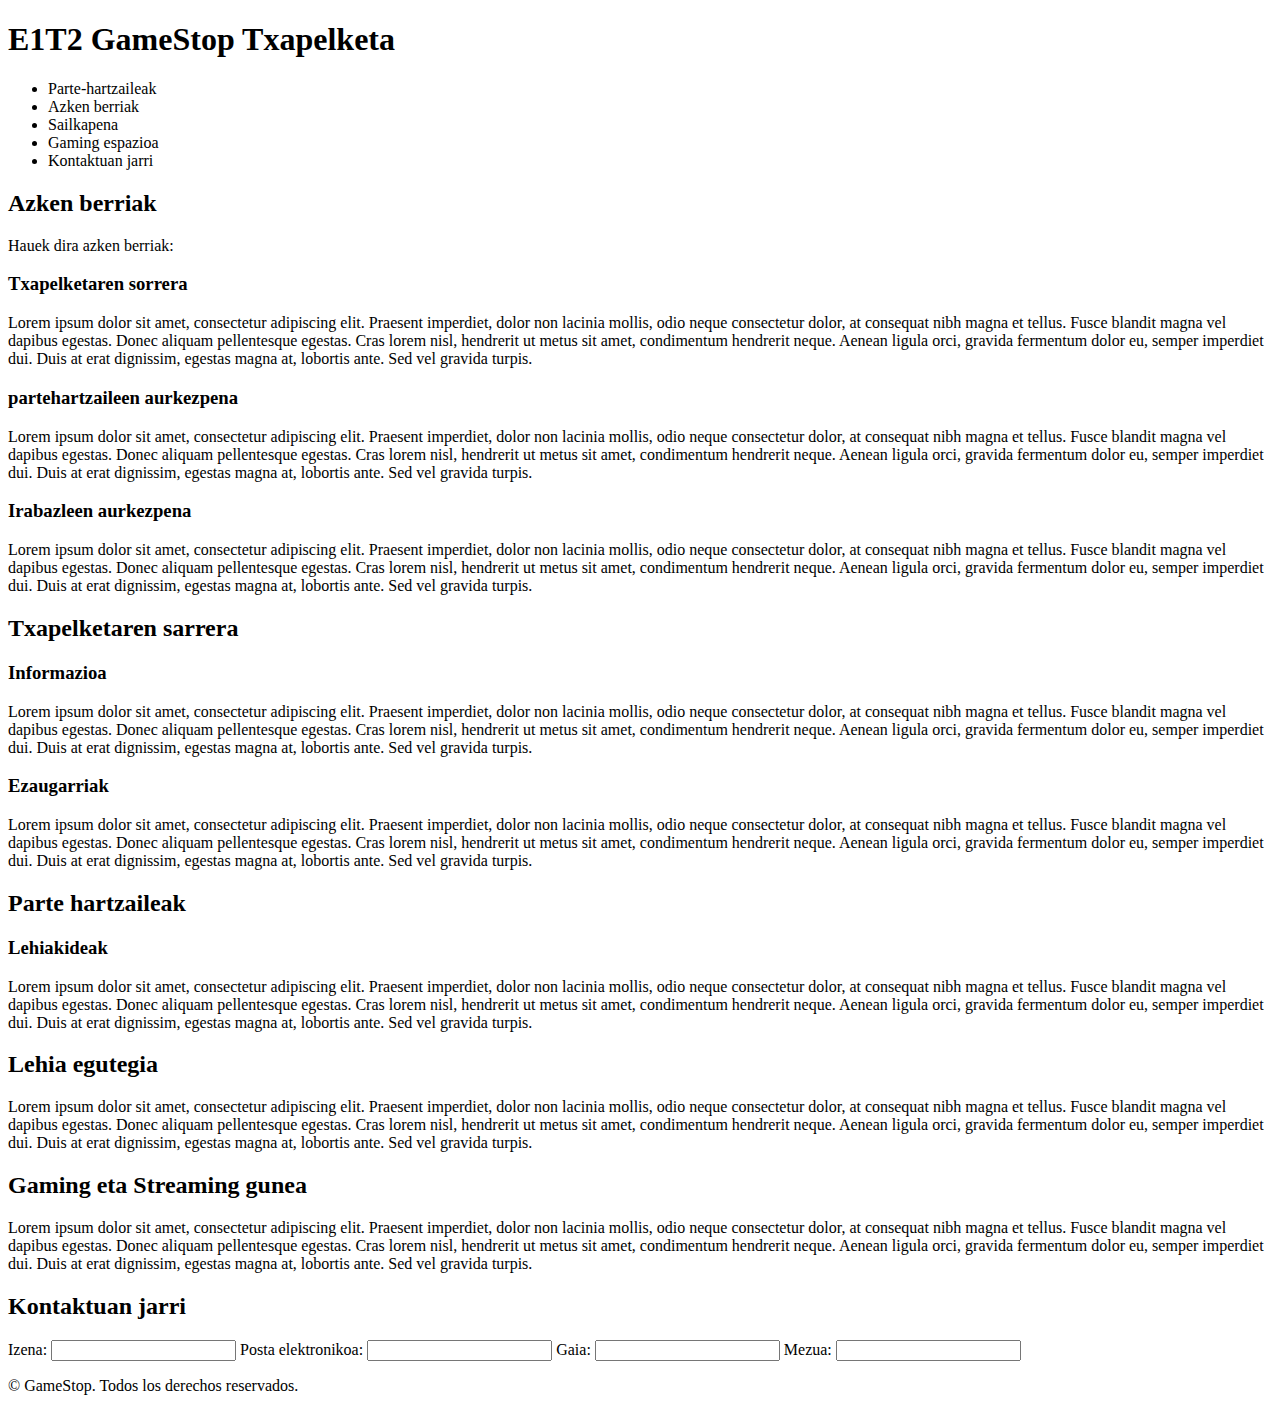
==== index.html @ a45e4a67 "Froga gorka" ====
<!DOCTYPE html>
<html lang="eu">

<head>
    <meta charset="UTF-8">
    <meta name="viewport" content="width=device-width, initial-scale=1.0">
    <link rel="stylesheet" src="styles.css" type="text/css">
    <title>E1T2 GameStop Txapelketa</title>
</head>

<body>
    <header>
        <h1>E1T2 GameStop Txapelketa</h1>
        <nav>
            <ul>
                <li>Parte-hartzaileak</li>
                <li>Azken berriak</li>
                <li>Sailkapena</li>
                <li>Gaming espazioa</li>
                <li>Kontaktuan jarri</li>
            </ul>
        </nav>
    </header>
    <aside id="azkenberriak">
        <h2>Azken berriak</h2>
        <p>Hauek dira azken berriak:</p>
        <div class="berria">
            <h3>Txapelketaren sorrera</h3>
            <p>Lorem ipsum dolor sit amet, consectetur adipiscing elit. Praesent imperdiet, dolor non lacinia mollis,
                odio neque consectetur dolor, at consequat nibh magna et tellus. Fusce blandit magna vel dapibus
                egestas. Donec aliquam pellentesque egestas. Cras lorem nisl, hendrerit ut metus sit amet, condimentum
                hendrerit neque. Aenean ligula orci, gravida fermentum dolor eu, semper imperdiet dui. Duis at erat
                dignissim, egestas magna at, lobortis ante. Sed vel gravida turpis.</p>
        </div>
        <div class="berria">
            <h3>partehartzaileen aurkezpena</h3>
            <p>Lorem ipsum dolor sit amet, consectetur adipiscing elit. Praesent imperdiet, dolor non lacinia mollis,
                odio neque consectetur dolor, at consequat nibh magna et tellus. Fusce blandit magna vel dapibus
                egestas. Donec aliquam pellentesque egestas. Cras lorem nisl, hendrerit ut metus sit amet, condimentum
                hendrerit neque. Aenean ligula orci, gravida fermentum dolor eu, semper imperdiet dui. Duis at erat
                dignissim, egestas magna at, lobortis ante. Sed vel gravida turpis.</p>
        </div>
        <div class="berria">
            <h3>Irabazleen aurkezpena</h3>
            <p>Lorem ipsum dolor sit amet, consectetur adipiscing elit. Praesent imperdiet, dolor non lacinia mollis,
                odio neque consectetur dolor, at consequat nibh magna et tellus. Fusce blandit magna vel dapibus
                egestas. Donec aliquam pellentesque egestas. Cras lorem nisl, hendrerit ut metus sit amet, condimentum
                hendrerit neque. Aenean ligula orci, gravida fermentum dolor eu, semper imperdiet dui. Duis at erat
                dignissim, egestas magna at, lobortis ante. Sed vel gravida turpis.</p>
        </div>
    </aside>
    <section id="sarrera">
        <article>
            <h2>Txapelketaren sarrera</h2>
            <div class="arrunta">
                <h3>Informazioa</h3>
                <p>Lorem ipsum dolor sit amet, consectetur adipiscing elit. Praesent imperdiet, dolor non lacinia
                    mollis,
                    odio neque consectetur dolor, at consequat nibh magna et tellus. Fusce blandit magna vel dapibus
                    egestas. Donec aliquam pellentesque egestas. Cras lorem nisl, hendrerit ut metus sit amet,
                    condimentum
                    hendrerit neque. Aenean ligula orci, gravida fermentum dolor eu, semper imperdiet dui. Duis at erat
                    dignissim, egestas magna at, lobortis ante. Sed vel gravida turpis.</p>
            </div>
            <div class="arrunta">
                <h3>Ezaugarriak</h3>
                <p>Lorem ipsum dolor sit amet, consectetur adipiscing elit. Praesent imperdiet, dolor non lacinia
                    mollis,
                    odio neque consectetur dolor, at consequat nibh magna et tellus. Fusce blandit magna vel dapibus
                    egestas. Donec aliquam pellentesque egestas. Cras lorem nisl, hendrerit ut metus sit amet,
                    condimentum
                    hendrerit neque. Aenean ligula orci, gravida fermentum dolor eu, semper imperdiet dui. Duis at erat
                    dignissim, egestas magna at, lobortis ante. Sed vel gravida turpis.</p>
            </div>

        </article>
    </section>
    <section id="partehartzaileak">
        <article>
            <h2>Parte hartzaileak</h2>
            <div class="ph">
                <h3>Lehiakideak</h3>
                <p>Lorem ipsum dolor sit amet, consectetur adipiscing elit. Praesent imperdiet, dolor non lacinia
                    mollis,
                    odio neque consectetur dolor, at consequat nibh magna et tellus. Fusce blandit magna vel dapibus
                    egestas. Donec aliquam pellentesque egestas. Cras lorem nisl, hendrerit ut metus sit amet,
                    condimentum
                    hendrerit neque. Aenean ligula orci, gravida fermentum dolor eu, semper imperdiet dui. Duis at erat
                    dignissim, egestas magna at, lobortis ante. Sed vel gravida turpis.</p>
            </div>
        </article>
    </section>

    <section id="sailkapena">
        <article>
            <h2>Lehia egutegia</h2>
            <div class="egutegia"></div>
            <p>Lorem ipsum dolor sit amet, consectetur adipiscing elit. Praesent imperdiet, dolor non lacinia
                mollis,
                odio neque consectetur dolor, at consequat nibh magna et tellus. Fusce blandit magna vel dapibus
                egestas. Donec aliquam pellentesque egestas. Cras lorem nisl, hendrerit ut metus sit amet,
                condimentum
                hendrerit neque. Aenean ligula orci, gravida fermentum dolor eu, semper imperdiet dui. Duis at erat
                dignissim, egestas magna at, lobortis ante. Sed vel gravida turpis.</p>

        </article>
    </section>
    <section id="gamingespazioa">
        <article>
            <h2>Gaming eta Streaming gunea</h2>
            <div class="gunea"></div>
            <p>Lorem ipsum dolor sit amet, consectetur adipiscing elit. Praesent imperdiet, dolor non lacinia
                mollis,
                odio neque consectetur dolor, at consequat nibh magna et tellus. Fusce blandit magna vel dapibus
                egestas. Donec aliquam pellentesque egestas. Cras lorem nisl, hendrerit ut metus sit amet,
                condimentum
                hendrerit neque. Aenean ligula orci, gravida fermentum dolor eu, semper imperdiet dui. Duis at erat
                dignissim, egestas magna at, lobortis ante. Sed vel gravida turpis.</p>


        </article>
    </section>
    <section id="kontaktua">
        <article>
            <h2>Kontaktuan jarri</h2>
            <div>
                <form action="/enviar-datos" method="POST">
                    <label for="izena">Izena:</label>
                    <input type="text" id="izena" name="izena">
                    <label for="email">Posta elektronikoa:</label>
                    <input type="text" id="email" name="email">
                    <label for="gaia">Gaia:</label>
                    <input type="text" id="gaia" name="gaia">
                    <label for="mezua">Mezua:</label>
                    <input type="text" id="mezua" name="mezua">
                </form>
            </div>
        </article>
    </section>



    <footer>
        <p>&copy GameStop. Todos los derechos reservados.</p>
    </footer>
</body>

</html>
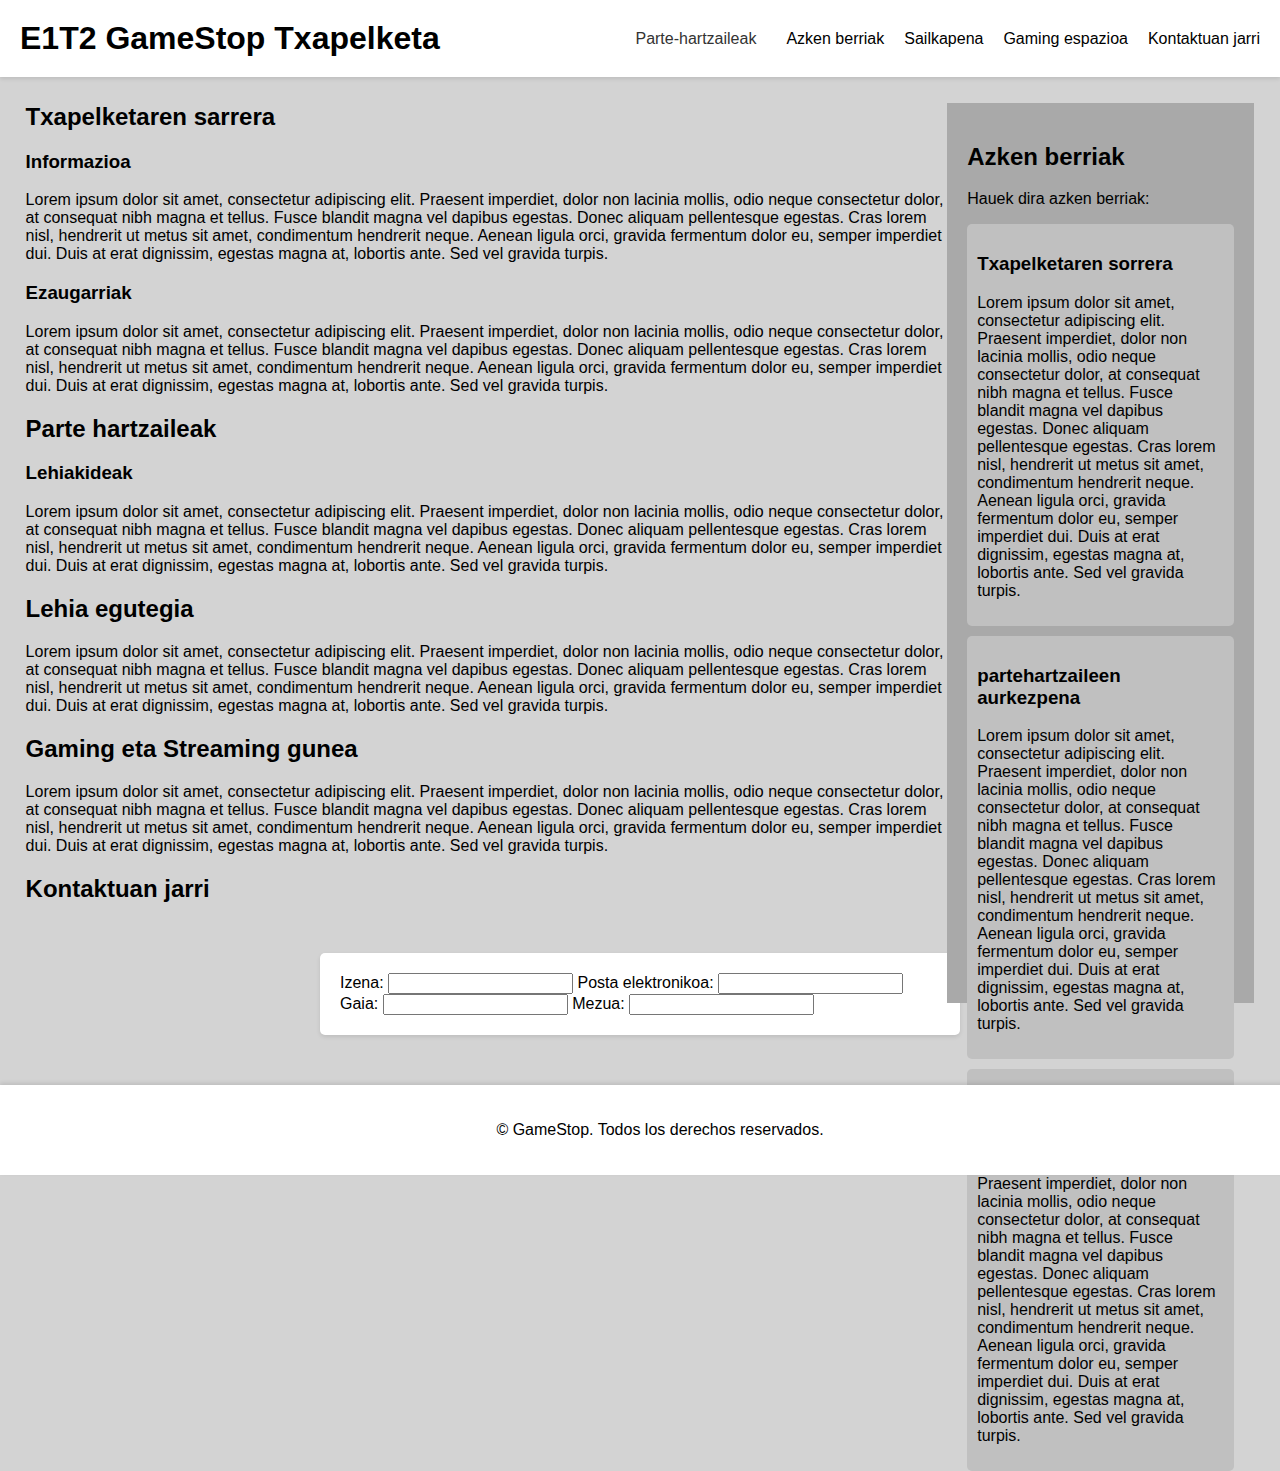
==== commit 0f26d9ff: "Estiloak" ====
--- a/index.html
+++ b/index.html
@@ -4,7 +4,7 @@
 <head>
     <meta charset="UTF-8">
     <meta name="viewport" content="width=device-width, initial-scale=1.0">
-    <link rel="stylesheet" src="styles.css" type="text/css">
+    <link rel="stylesheet" href="styles.css" type="text/css">
     <title>E1T2 GameStop Txapelketa</title>
 </head>
 
@@ -13,7 +13,7 @@
         <h1>E1T2 GameStop Txapelketa</h1>
         <nav>
             <ul>
-                <li>Parte-hartzaileak</li>
+                <li><a href="berriak/index.html">Parte-hartzaileak</a></li>
                 <li>Azken berriak</li>
                 <li>Sailkapena</li>
                 <li>Gaming espazioa</li>
@@ -21,39 +21,12 @@
             </ul>
         </nav>
     </header>
-    <aside id="azkenberriak">
-        <h2>Azken berriak</h2>
-        <p>Hauek dira azken berriak:</p>
-        <div class="berria">
-            <h3>Txapelketaren sorrera</h3>
-            <p>Lorem ipsum dolor sit amet, consectetur adipiscing elit. Praesent imperdiet, dolor non lacinia mollis,
-                odio neque consectetur dolor, at consequat nibh magna et tellus. Fusce blandit magna vel dapibus
-                egestas. Donec aliquam pellentesque egestas. Cras lorem nisl, hendrerit ut metus sit amet, condimentum
-                hendrerit neque. Aenean ligula orci, gravida fermentum dolor eu, semper imperdiet dui. Duis at erat
-                dignissim, egestas magna at, lobortis ante. Sed vel gravida turpis.</p>
-        </div>
-        <div class="berria">
-            <h3>partehartzaileen aurkezpena</h3>
-            <p>Lorem ipsum dolor sit amet, consectetur adipiscing elit. Praesent imperdiet, dolor non lacinia mollis,
-                odio neque consectetur dolor, at consequat nibh magna et tellus. Fusce blandit magna vel dapibus
-                egestas. Donec aliquam pellentesque egestas. Cras lorem nisl, hendrerit ut metus sit amet, condimentum
-                hendrerit neque. Aenean ligula orci, gravida fermentum dolor eu, semper imperdiet dui. Duis at erat
-                dignissim, egestas magna at, lobortis ante. Sed vel gravida turpis.</p>
-        </div>
-        <div class="berria">
-            <h3>Irabazleen aurkezpena</h3>
-            <p>Lorem ipsum dolor sit amet, consectetur adipiscing elit. Praesent imperdiet, dolor non lacinia mollis,
-                odio neque consectetur dolor, at consequat nibh magna et tellus. Fusce blandit magna vel dapibus
-                egestas. Donec aliquam pellentesque egestas. Cras lorem nisl, hendrerit ut metus sit amet, condimentum
-                hendrerit neque. Aenean ligula orci, gravida fermentum dolor eu, semper imperdiet dui. Duis at erat
-                dignissim, egestas magna at, lobortis ante. Sed vel gravida turpis.</p>
-        </div>
-    </aside>
-    <section id="sarrera">
-        <article>
-            <h2>Txapelketaren sarrera</h2>
-            <div class="arrunta">
-                <h3>Informazioa</h3>
+    <div id="edukia">
+        <aside id="azkenberriak">
+            <h2>Azken berriak</h2>
+            <p>Hauek dira azken berriak:</p>
+            <div class="berria">
+                <h3>Txapelketaren sorrera</h3>
                 <p>Lorem ipsum dolor sit amet, consectetur adipiscing elit. Praesent imperdiet, dolor non lacinia
                     mollis,
                     odio neque consectetur dolor, at consequat nibh magna et tellus. Fusce blandit magna vel dapibus
@@ -62,8 +35,8 @@
                     hendrerit neque. Aenean ligula orci, gravida fermentum dolor eu, semper imperdiet dui. Duis at erat
                     dignissim, egestas magna at, lobortis ante. Sed vel gravida turpis.</p>
             </div>
-            <div class="arrunta">
-                <h3>Ezaugarriak</h3>
+            <div class="berria">
+                <h3>partehartzaileen aurkezpena</h3>
                 <p>Lorem ipsum dolor sit amet, consectetur adipiscing elit. Praesent imperdiet, dolor non lacinia
                     mollis,
                     odio neque consectetur dolor, at consequat nibh magna et tellus. Fusce blandit magna vel dapibus
@@ -72,14 +45,8 @@
                     hendrerit neque. Aenean ligula orci, gravida fermentum dolor eu, semper imperdiet dui. Duis at erat
                     dignissim, egestas magna at, lobortis ante. Sed vel gravida turpis.</p>
             </div>
-
-        </article>
-    </section>
-    <section id="partehartzaileak">
-        <article>
-            <h2>Parte hartzaileak</h2>
-            <div class="ph">
-                <h3>Lehiakideak</h3>
+            <div class="berria">
+                <h3>Irabazleen aurkezpena</h3>
                 <p>Lorem ipsum dolor sit amet, consectetur adipiscing elit. Praesent imperdiet, dolor non lacinia
                     mollis,
                     odio neque consectetur dolor, at consequat nibh magna et tellus. Fusce blandit magna vel dapibus
@@ -88,58 +55,99 @@
                     hendrerit neque. Aenean ligula orci, gravida fermentum dolor eu, semper imperdiet dui. Duis at erat
                     dignissim, egestas magna at, lobortis ante. Sed vel gravida turpis.</p>
             </div>
-        </article>
-    </section>
+        </aside>
+        <section id="sarrera">
+            <article>
+                <h2>Txapelketaren sarrera</h2>
+                <div class="arrunta">
+                    <h3>Informazioa</h3>
+                    <p>Lorem ipsum dolor sit amet, consectetur adipiscing elit. Praesent imperdiet, dolor non lacinia
+                        mollis,
+                        odio neque consectetur dolor, at consequat nibh magna et tellus. Fusce blandit magna vel dapibus
+                        egestas. Donec aliquam pellentesque egestas. Cras lorem nisl, hendrerit ut metus sit amet,
+                        condimentum
+                        hendrerit neque. Aenean ligula orci, gravida fermentum dolor eu, semper imperdiet dui. Duis at
+                        erat
+                        dignissim, egestas magna at, lobortis ante. Sed vel gravida turpis.</p>
+                </div>
+                <div class="arrunta">
+                    <h3>Ezaugarriak</h3>
+                    <p>Lorem ipsum dolor sit amet, consectetur adipiscing elit. Praesent imperdiet, dolor non lacinia
+                        mollis,
+                        odio neque consectetur dolor, at consequat nibh magna et tellus. Fusce blandit magna vel dapibus
+                        egestas. Donec aliquam pellentesque egestas. Cras lorem nisl, hendrerit ut metus sit amet,
+                        condimentum
+                        hendrerit neque. Aenean ligula orci, gravida fermentum dolor eu, semper imperdiet dui. Duis at
+                        erat
+                        dignissim, egestas magna at, lobortis ante. Sed vel gravida turpis.</p>
+                </div>
 
-    <section id="sailkapena">
-        <article>
-            <h2>Lehia egutegia</h2>
-            <div class="egutegia"></div>
-            <p>Lorem ipsum dolor sit amet, consectetur adipiscing elit. Praesent imperdiet, dolor non lacinia
-                mollis,
-                odio neque consectetur dolor, at consequat nibh magna et tellus. Fusce blandit magna vel dapibus
-                egestas. Donec aliquam pellentesque egestas. Cras lorem nisl, hendrerit ut metus sit amet,
-                condimentum
-                hendrerit neque. Aenean ligula orci, gravida fermentum dolor eu, semper imperdiet dui. Duis at erat
-                dignissim, egestas magna at, lobortis ante. Sed vel gravida turpis.</p>
+            </article>
+        </section>
+        <section id="partehartzaileak">
+            <article>
+                <h2>Parte hartzaileak</h2>
+                <div class="ph">
+                    <h3>Lehiakideak</h3>
+                    <p>Lorem ipsum dolor sit amet, consectetur adipiscing elit. Praesent imperdiet, dolor non lacinia
+                        mollis,
+                        odio neque consectetur dolor, at consequat nibh magna et tellus. Fusce blandit magna vel dapibus
+                        egestas. Donec aliquam pellentesque egestas. Cras lorem nisl, hendrerit ut metus sit amet,
+                        condimentum
+                        hendrerit neque. Aenean ligula orci, gravida fermentum dolor eu, semper imperdiet dui. Duis at
+                        erat
+                        dignissim, egestas magna at, lobortis ante. Sed vel gravida turpis.</p>
+                </div>
+            </article>
+        </section>
 
-        </article>
-    </section>
-    <section id="gamingespazioa">
-        <article>
-            <h2>Gaming eta Streaming gunea</h2>
-            <div class="gunea"></div>
-            <p>Lorem ipsum dolor sit amet, consectetur adipiscing elit. Praesent imperdiet, dolor non lacinia
-                mollis,
-                odio neque consectetur dolor, at consequat nibh magna et tellus. Fusce blandit magna vel dapibus
-                egestas. Donec aliquam pellentesque egestas. Cras lorem nisl, hendrerit ut metus sit amet,
-                condimentum
-                hendrerit neque. Aenean ligula orci, gravida fermentum dolor eu, semper imperdiet dui. Duis at erat
-                dignissim, egestas magna at, lobortis ante. Sed vel gravida turpis.</p>
+        <section id="sailkapena">
+            <article>
+                <h2>Lehia egutegia</h2>
+                <div class="egutegia"></div>
+                <p>Lorem ipsum dolor sit amet, consectetur adipiscing elit. Praesent imperdiet, dolor non lacinia
+                    mollis,
+                    odio neque consectetur dolor, at consequat nibh magna et tellus. Fusce blandit magna vel dapibus
+                    egestas. Donec aliquam pellentesque egestas. Cras lorem nisl, hendrerit ut metus sit amet,
+                    condimentum
+                    hendrerit neque. Aenean ligula orci, gravida fermentum dolor eu, semper imperdiet dui. Duis at erat
+                    dignissim, egestas magna at, lobortis ante. Sed vel gravida turpis.</p>
+
+            </article>
+        </section>
+        <section id="gamingespazioa">
+            <article>
+                <h2>Gaming eta Streaming gunea</h2>
+                <div class="gunea"></div>
+                <p>Lorem ipsum dolor sit amet, consectetur adipiscing elit. Praesent imperdiet, dolor non lacinia
+                    mollis,
+                    odio neque consectetur dolor, at consequat nibh magna et tellus. Fusce blandit magna vel dapibus
+                    egestas. Donec aliquam pellentesque egestas. Cras lorem nisl, hendrerit ut metus sit amet,
+                    condimentum
+                    hendrerit neque. Aenean ligula orci, gravida fermentum dolor eu, semper imperdiet dui. Duis at erat
+                    dignissim, egestas magna at, lobortis ante. Sed vel gravida turpis.</p>
 
 
-        </article>
-    </section>
-    <section id="kontaktua">
-        <article>
-            <h2>Kontaktuan jarri</h2>
-            <div>
-                <form action="/enviar-datos" method="POST">
-                    <label for="izena">Izena:</label>
-                    <input type="text" id="izena" name="izena">
-                    <label for="email">Posta elektronikoa:</label>
-                    <input type="text" id="email" name="email">
-                    <label for="gaia">Gaia:</label>
-                    <input type="text" id="gaia" name="gaia">
-                    <label for="mezua">Mezua:</label>
-                    <input type="text" id="mezua" name="mezua">
-                </form>
-            </div>
-        </article>
-    </section>
-
-
-
+            </article>
+        </section>
+        <section id="kontaktua">
+            <article>
+                <h2>Kontaktuan jarri</h2>
+                <div>
+                    <form action="/enviar-datos" method="POST">
+                        <label for="izena">Izena:</label>
+                        <input type="text" id="izena" name="izena">
+                        <label for="email">Posta elektronikoa:</label>
+                        <input type="text" id="email" name="email">
+                        <label for="gaia">Gaia:</label>
+                        <input type="text" id="gaia" name="gaia">
+                        <label for="mezua">Mezua:</label>
+                        <input type="text" id="mezua" name="mezua">
+                    </form>
+                </div>
+            </article>
+        </section>
+    </div>
     <footer>
         <p>&copy GameStop. Todos los derechos reservados.</p>
     </footer>
--- a/styles.css
+++ b/styles.css
@@ -0,0 +1,85 @@
+body {
+    background-color: #d3d3d3;
+    font-family: Arial, sans-serif;
+    margin: 0;
+    padding: 0;
+}
+
+#edukia {
+    margin: 2%;
+}
+
+header {
+    display: flex;
+    justify-content: space-between;
+    align-items: center;
+    padding: 20px;
+    background-color: #fff;
+    box-shadow: 0 2px 4px rgba(0, 0, 0, 0.1);
+}
+
+header h1 {
+    margin: 0;
+}
+
+nav ul {
+    list-style: none;
+    margin: 0;
+    padding: 0;
+    display: flex;
+    gap: 20px;
+}
+
+nav ul li {
+    display: inline;
+}
+
+nav ul li a {
+    text-decoration: none;
+    color: #333;
+    padding: 10px;
+    transition: all 0.3s ease;
+}
+
+nav ul li a:hover {
+    background-color: #f0f0f0;
+
+    padding: 15px;
+    border-radius: 5px;
+}
+
+aside {
+    background-color: #a9a9a9;
+    padding: 20px;
+    float: right;
+    width: 25%;
+    height: 100vh;
+    box-sizing: border-box;
+}
+
+.berria {
+    background-color: #c0c0c0;
+    padding: 10px;
+    margin-bottom: 10px;
+    border-radius: 5px;
+}
+
+form {
+    max-width: 600px;
+    margin: 50px auto;
+    background-color: #fff;
+    padding: 20px;
+    border-radius: 5px;
+    box-shadow: 0 2px 4px rgba(0, 0, 0, 0.1);
+}
+
+/* Estilo del footer */
+footer {
+    text-align: center;
+    padding: 20px;
+    background-color: #fff;
+    position: relative;
+    bottom: 0;
+    width: 100%;
+    box-shadow: 0 -2px 4px rgba(0, 0, 0, 0.1);
+}
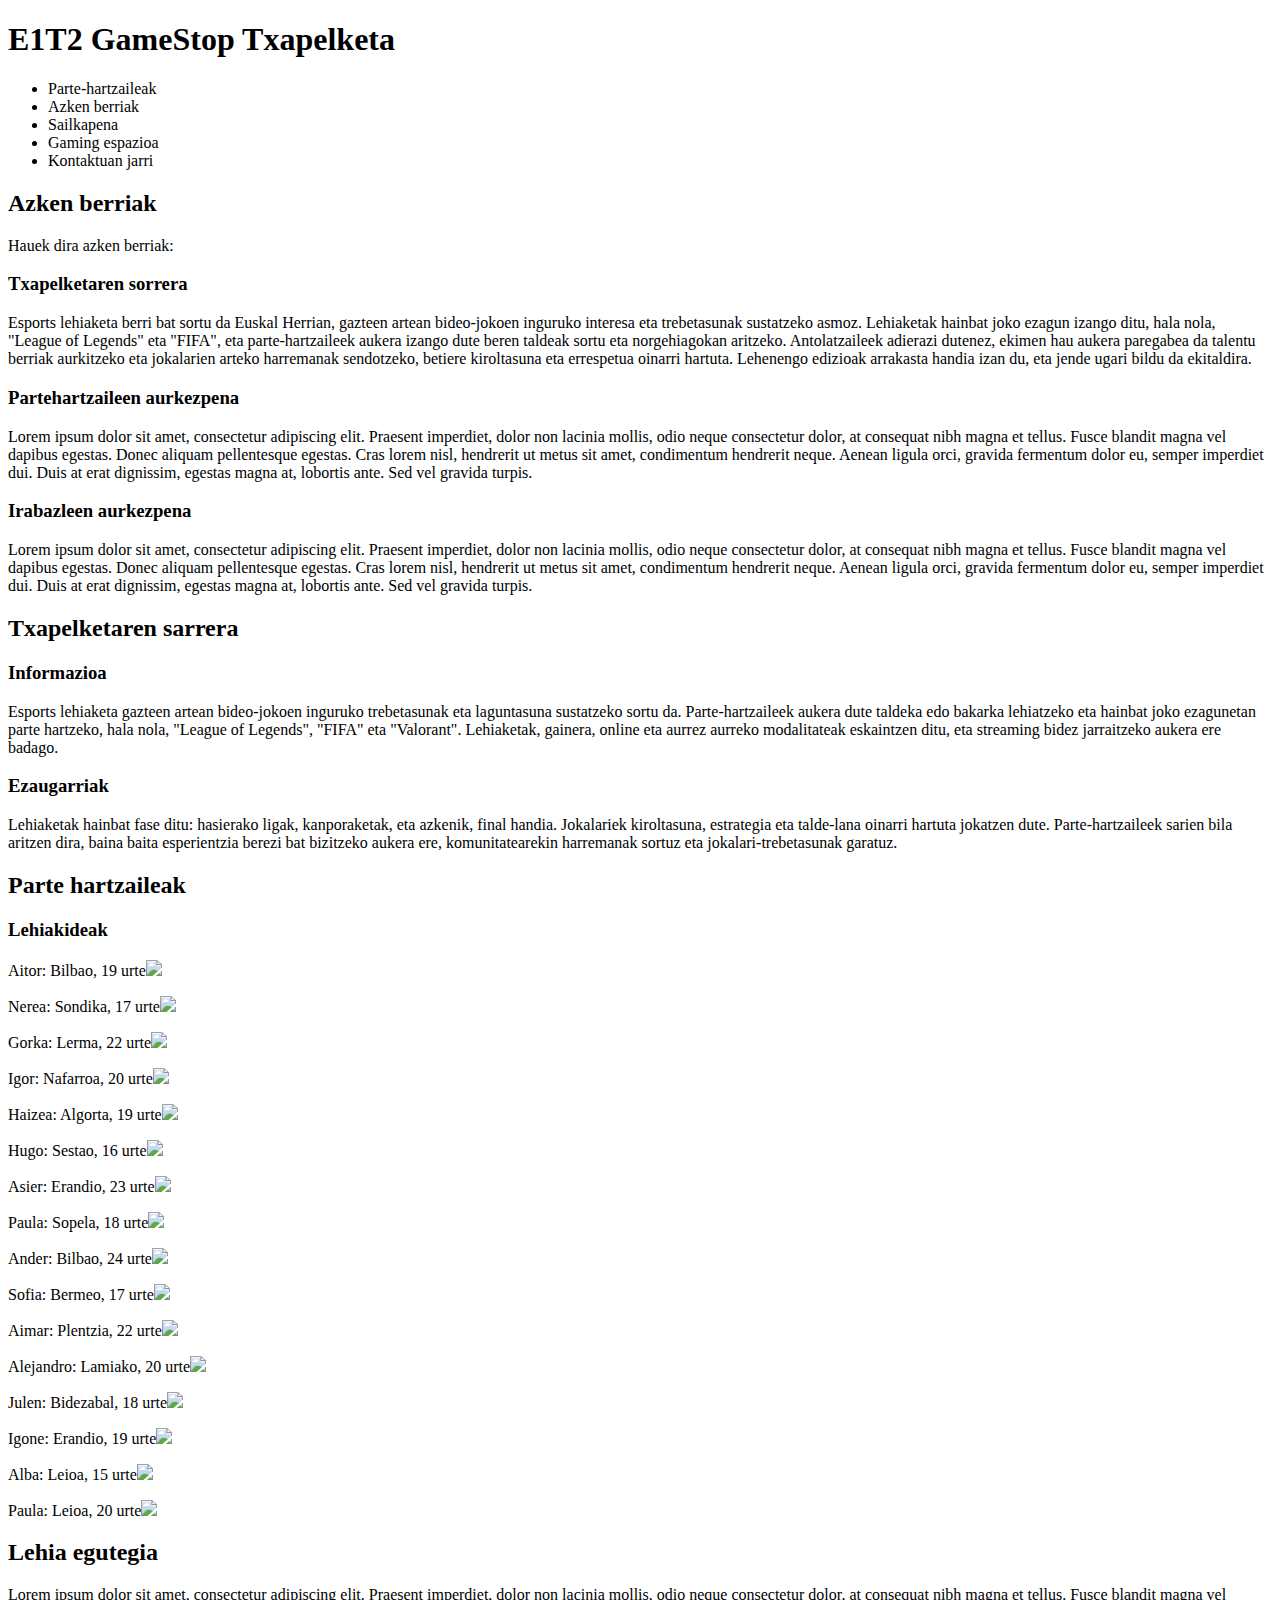
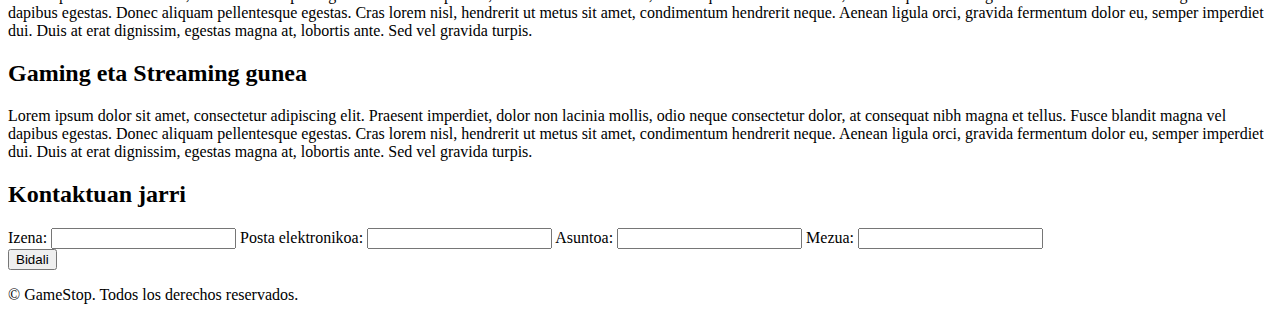
==== commit 60678df0: "ph sortu" ====
--- a/index.html
+++ b/index.html
@@ -4,7 +4,7 @@
 <head>
     <meta charset="UTF-8">
     <meta name="viewport" content="width=device-width, initial-scale=1.0">
-    <link rel="stylesheet" href="styles.css" type="text/css">
+    <link rel="stylesheet" src="styles.css" type="text/css">
     <title>E1T2 GameStop Txapelketa</title>
 </head>
 
@@ -13,7 +13,7 @@
         <h1>E1T2 GameStop Txapelketa</h1>
         <nav>
             <ul>
-                <li><a href="berriak/index.html">Parte-hartzaileak</a></li>
+                <li>Parte-hartzaileak</li>
                 <li>Azken berriak</li>
                 <li>Sailkapena</li>
                 <li>Gaming espazioa</li>
@@ -21,12 +21,99 @@
             </ul>
         </nav>
     </header>
-    <div id="edukia">
-        <aside id="azkenberriak">
-            <h2>Azken berriak</h2>
-            <p>Hauek dira azken berriak:</p>
-            <div class="berria">
-                <h3>Txapelketaren sorrera</h3>
+    <aside id="azkenberriak">
+        <h2>Azken berriak</h2>
+        <p>Hauek dira azken berriak:</p>
+        <div class="berria">
+            <h3>Txapelketaren sorrera</h3>
+            <p>Esports lehiaketa berri bat sortu da Euskal Herrian, gazteen artean bideo-jokoen inguruko interesa eta
+                trebetasunak sustatzeko asmoz. Lehiaketak hainbat joko ezagun izango ditu, hala nola, "League of
+                Legends" eta "FIFA", eta parte-hartzaileek aukera izango dute beren taldeak sortu eta norgehiagokan
+                aritzeko. Antolatzaileek adierazi dutenez, ekimen hau aukera paregabea da talentu berriak aurkitzeko eta
+                jokalarien arteko harremanak sendotzeko, betiere kiroltasuna eta errespetua oinarri hartuta. Lehenengo
+                edizioak arrakasta handia izan du, eta jende ugari bildu da ekitaldira.</p>
+        </div>
+        <div class="berria">
+            <h3>Partehartzaileen aurkezpena</h3>
+            <p>Lorem ipsum dolor sit amet, consectetur adipiscing elit. Praesent imperdiet, dolor non lacinia mollis,
+                odio neque consectetur dolor, at consequat nibh magna et tellus. Fusce blandit magna vel dapibus
+                egestas. Donec aliquam pellentesque egestas. Cras lorem nisl, hendrerit ut metus sit amet, condimentum
+                hendrerit neque. Aenean ligula orci, gravida fermentum dolor eu, semper imperdiet dui. Duis at erat
+                dignissim, egestas magna at, lobortis ante. Sed vel gravida turpis.</p>
+        </div>
+        <div class="berria">
+            <h3>Irabazleen aurkezpena</h3>
+            <p>Lorem ipsum dolor sit amet, consectetur adipiscing elit. Praesent imperdiet, dolor non lacinia mollis,
+                odio neque consectetur dolor, at consequat nibh magna et tellus. Fusce blandit magna vel dapibus
+                egestas. Donec aliquam pellentesque egestas. Cras lorem nisl, hendrerit ut metus sit amet, condimentum
+                hendrerit neque. Aenean ligula orci, gravida fermentum dolor eu, semper imperdiet dui. Duis at erat
+                dignissim, egestas magna at, lobortis ante. Sed vel gravida turpis.</p>
+        </div>
+    </aside>
+    <section id="sarrera">
+        <article>
+            <h2>Txapelketaren sarrera</h2>
+            <div class="arrunta">
+                <h3>Informazioa</h3>
+                <p>Esports lehiaketa gazteen artean bideo-jokoen inguruko trebetasunak eta laguntasuna sustatzeko
+                    sortu da. Parte-hartzaileek aukera dute taldeka edo bakarka lehiatzeko eta hainbat joko ezagunetan
+                    parte hartzeko, hala nola, "League of Legends", "FIFA" eta "Valorant". Lehiaketak, gainera, online
+                    eta aurrez aurreko modalitateak eskaintzen ditu, eta streaming bidez jarraitzeko aukera ere badago.
+                </p>
+            </div>
+            <div class="arrunta">
+                <h3>Ezaugarriak</h3>
+                <p>Lehiaketak hainbat fase ditu: hasierako ligak, kanporaketak, eta azkenik, final handia. Jokalariek
+                    kiroltasuna, estrategia eta talde-lana oinarri hartuta jokatzen dute. Parte-hartzaileek sarien bila
+                    aritzen dira, baina baita esperientzia berezi bat bizitzeko aukera ere, komunitatearekin harremanak
+                    sortuz eta jokalari-trebetasunak garatuz.</p>
+            </div>
+
+        </article>
+    </section>
+    <section id="partehartzaileak">
+        <article>
+            <h2>Parte hartzaileak</h2>
+            <div class="ph">
+                <h3>Lehiakideak</h3>
+                <p id="aitor">Aitor: Bilbao, 19 urte<img src="images/html/aitor.png"></p>
+                <p id="nerea">Nerea: Sondika, 17 urte<img src="images/html/aitor.png"></p>
+                <p id="gorka">Gorka: Lerma, 22 urte<img src="images/html/aitor.png"></p>
+                <p id="igor">Igor: Nafarroa, 20 urte<img src="images/html/aitor.png"></p>
+                <p id="haizea">Haizea: Algorta, 19 urte<img src="images/html/aitor.png"></p>
+                <p id="hugo">Hugo: Sestao, 16 urte<img src="images/html/aitor.png"></p>
+                <p id="asier">Asier: Erandio, 23 urte<img src="images/html/aitor.png"></p>
+                <p id="paula">Paula: Sopela, 18 urte<img src="images/html/aitor.png"></p>
+                <p id="aitor">Ander: Bilbao, 24 urte<img src="images/html/aitor.png"></p>
+                <p id="nerea">Sofia: Bermeo, 17 urte<img src="images/html/aitor.png"></p>
+                <p id="gorka">Aimar: Plentzia, 22 urte<img src="images/html/aitor.png"></p>
+                <p id="igor">Alejandro: Lamiako, 20 urte<img src="images/html/aitor.png"></p>
+                <p id="haizea">Julen: Bidezabal, 18 urte<img src="images/html/aitor.png"></p>
+                <p id="hugo">Igone: Erandio, 19 urte<img src="images/html/aitor.png"></p>
+                <p id="asier">Alba: Leioa, 15 urte<img src="images/html/aitor.png"></p>
+                <p id="paula">Paula: Leioa, 20 urte<img src="images/html/aitor.png"></p>
+            </div>
+        </article>
+    </section>
+
+    <section id="sailkapena">
+        <article>
+            <h2>Lehia egutegia</h2>
+            <div class="egutegia"></div>
+            <p>Lorem ipsum dolor sit amet, consectetur adipiscing elit. Praesent imperdiet, dolor non lacinia
+                mollis,
+                odio neque consectetur dolor, at consequat nibh magna et tellus. Fusce blandit magna vel dapibus
+                egestas. Donec aliquam pellentesque egestas. Cras lorem nisl, hendrerit ut metus sit amet,
+                condimentum
+                hendrerit neque. Aenean ligula orci, gravida fermentum dolor eu, semper imperdiet dui. Duis at erat
+                dignissim, egestas magna at, lobortis ante. Sed vel gravida turpis.</p>
+
+        </article>
+    </section>
+    <section id="gamingespazioa">
+        <article>
+            <h2>Gaming eta Streaming gunea</h2>
+            <div class="gunea">
                 <p>Lorem ipsum dolor sit amet, consectetur adipiscing elit. Praesent imperdiet, dolor non lacinia
                     mollis,
                     odio neque consectetur dolor, at consequat nibh magna et tellus. Fusce blandit magna vel dapibus
@@ -35,119 +122,40 @@
                     hendrerit neque. Aenean ligula orci, gravida fermentum dolor eu, semper imperdiet dui. Duis at erat
                     dignissim, egestas magna at, lobortis ante. Sed vel gravida turpis.</p>
             </div>
-            <div class="berria">
-                <h3>partehartzaileen aurkezpena</h3>
-                <p>Lorem ipsum dolor sit amet, consectetur adipiscing elit. Praesent imperdiet, dolor non lacinia
-                    mollis,
-                    odio neque consectetur dolor, at consequat nibh magna et tellus. Fusce blandit magna vel dapibus
-                    egestas. Donec aliquam pellentesque egestas. Cras lorem nisl, hendrerit ut metus sit amet,
-                    condimentum
-                    hendrerit neque. Aenean ligula orci, gravida fermentum dolor eu, semper imperdiet dui. Duis at erat
-                    dignissim, egestas magna at, lobortis ante. Sed vel gravida turpis.</p>
-            </div>
-            <div class="berria">
-                <h3>Irabazleen aurkezpena</h3>
-                <p>Lorem ipsum dolor sit amet, consectetur adipiscing elit. Praesent imperdiet, dolor non lacinia
-                    mollis,
-                    odio neque consectetur dolor, at consequat nibh magna et tellus. Fusce blandit magna vel dapibus
-                    egestas. Donec aliquam pellentesque egestas. Cras lorem nisl, hendrerit ut metus sit amet,
-                    condimentum
-                    hendrerit neque. Aenean ligula orci, gravida fermentum dolor eu, semper imperdiet dui. Duis at erat
-                    dignissim, egestas magna at, lobortis ante. Sed vel gravida turpis.</p>
-            </div>
-        </aside>
-        <section id="sarrera">
-            <article>
-                <h2>Txapelketaren sarrera</h2>
-                <div class="arrunta">
-                    <h3>Informazioa</h3>
-                    <p>Lorem ipsum dolor sit amet, consectetur adipiscing elit. Praesent imperdiet, dolor non lacinia
-                        mollis,
-                        odio neque consectetur dolor, at consequat nibh magna et tellus. Fusce blandit magna vel dapibus
-                        egestas. Donec aliquam pellentesque egestas. Cras lorem nisl, hendrerit ut metus sit amet,
-                        condimentum
-                        hendrerit neque. Aenean ligula orci, gravida fermentum dolor eu, semper imperdiet dui. Duis at
-                        erat
-                        dignissim, egestas magna at, lobortis ante. Sed vel gravida turpis.</p>
-                </div>
-                <div class="arrunta">
-                    <h3>Ezaugarriak</h3>
-                    <p>Lorem ipsum dolor sit amet, consectetur adipiscing elit. Praesent imperdiet, dolor non lacinia
-                        mollis,
-                        odio neque consectetur dolor, at consequat nibh magna et tellus. Fusce blandit magna vel dapibus
-                        egestas. Donec aliquam pellentesque egestas. Cras lorem nisl, hendrerit ut metus sit amet,
-                        condimentum
-                        hendrerit neque. Aenean ligula orci, gravida fermentum dolor eu, semper imperdiet dui. Duis at
-                        erat
-                        dignissim, egestas magna at, lobortis ante. Sed vel gravida turpis.</p>
-                </div>
-
-            </article>
-        </section>
-        <section id="partehartzaileak">
-            <article>
-                <h2>Parte hartzaileak</h2>
-                <div class="ph">
-                    <h3>Lehiakideak</h3>
-                    <p>Lorem ipsum dolor sit amet, consectetur adipiscing elit. Praesent imperdiet, dolor non lacinia
-                        mollis,
-                        odio neque consectetur dolor, at consequat nibh magna et tellus. Fusce blandit magna vel dapibus
-                        egestas. Donec aliquam pellentesque egestas. Cras lorem nisl, hendrerit ut metus sit amet,
-                        condimentum
-                        hendrerit neque. Aenean ligula orci, gravida fermentum dolor eu, semper imperdiet dui. Duis at
-                        erat
-                        dignissim, egestas magna at, lobortis ante. Sed vel gravida turpis.</p>
-                </div>
-            </article>
-        </section>
-
-        <section id="sailkapena">
-            <article>
-                <h2>Lehia egutegia</h2>
-                <div class="egutegia"></div>
-                <p>Lorem ipsum dolor sit amet, consectetur adipiscing elit. Praesent imperdiet, dolor non lacinia
-                    mollis,
-                    odio neque consectetur dolor, at consequat nibh magna et tellus. Fusce blandit magna vel dapibus
-                    egestas. Donec aliquam pellentesque egestas. Cras lorem nisl, hendrerit ut metus sit amet,
-                    condimentum
-                    hendrerit neque. Aenean ligula orci, gravida fermentum dolor eu, semper imperdiet dui. Duis at erat
-                    dignissim, egestas magna at, lobortis ante. Sed vel gravida turpis.</p>
-
-            </article>
-        </section>
-        <section id="gamingespazioa">
-            <article>
-                <h2>Gaming eta Streaming gunea</h2>
-                <div class="gunea"></div>
-                <p>Lorem ipsum dolor sit amet, consectetur adipiscing elit. Praesent imperdiet, dolor non lacinia
-                    mollis,
-                    odio neque consectetur dolor, at consequat nibh magna et tellus. Fusce blandit magna vel dapibus
-                    egestas. Donec aliquam pellentesque egestas. Cras lorem nisl, hendrerit ut metus sit amet,
-                    condimentum
-                    hendrerit neque. Aenean ligula orci, gravida fermentum dolor eu, semper imperdiet dui. Duis at erat
-                    dignissim, egestas magna at, lobortis ante. Sed vel gravida turpis.</p>
 
 
-            </article>
-        </section>
-        <section id="kontaktua">
-            <article>
-                <h2>Kontaktuan jarri</h2>
-                <div>
-                    <form action="/enviar-datos" method="POST">
-                        <label for="izena">Izena:</label>
-                        <input type="text" id="izena" name="izena">
-                        <label for="email">Posta elektronikoa:</label>
-                        <input type="text" id="email" name="email">
-                        <label for="gaia">Gaia:</label>
-                        <input type="text" id="gaia" name="gaia">
-                        <label for="mezua">Mezua:</label>
-                        <input type="text" id="mezua" name="mezua">
-                    </form>
-                </div>
-            </article>
-        </section>
-    </div>
+        </article>
+    </section>
+    <section id="kontaktua">
+        <article>
+            <h2>Kontaktuan jarri</h2>
+            <div>
+                <form action="/enviar-datos" method="POST">
+                    <label for="izena">Izena:</label>
+                    <input type="text" id="izena" name="izena">
+                    <label for="email">Posta elektronikoa:</label>
+                    <input type="text" id="email" name="email">
+                    <label for="asunto">Asuntoa:</label>
+                    <input type="text" id="asunto" name="asunto">
+                    <label for="mensaje">Mezua:</label>
+                    <input type="text" id="mensaje" name="mensaje">
+
+
+
+                </form>
+
+            </div>
+            <div class="botoia">
+                <input type="submit" value="Bidali">
+            </div>
+
+
+        </article>
+    </section>
+
+
+
+
     <footer>
         <p>&copy GameStop. Todos los derechos reservados.</p>
     </footer>
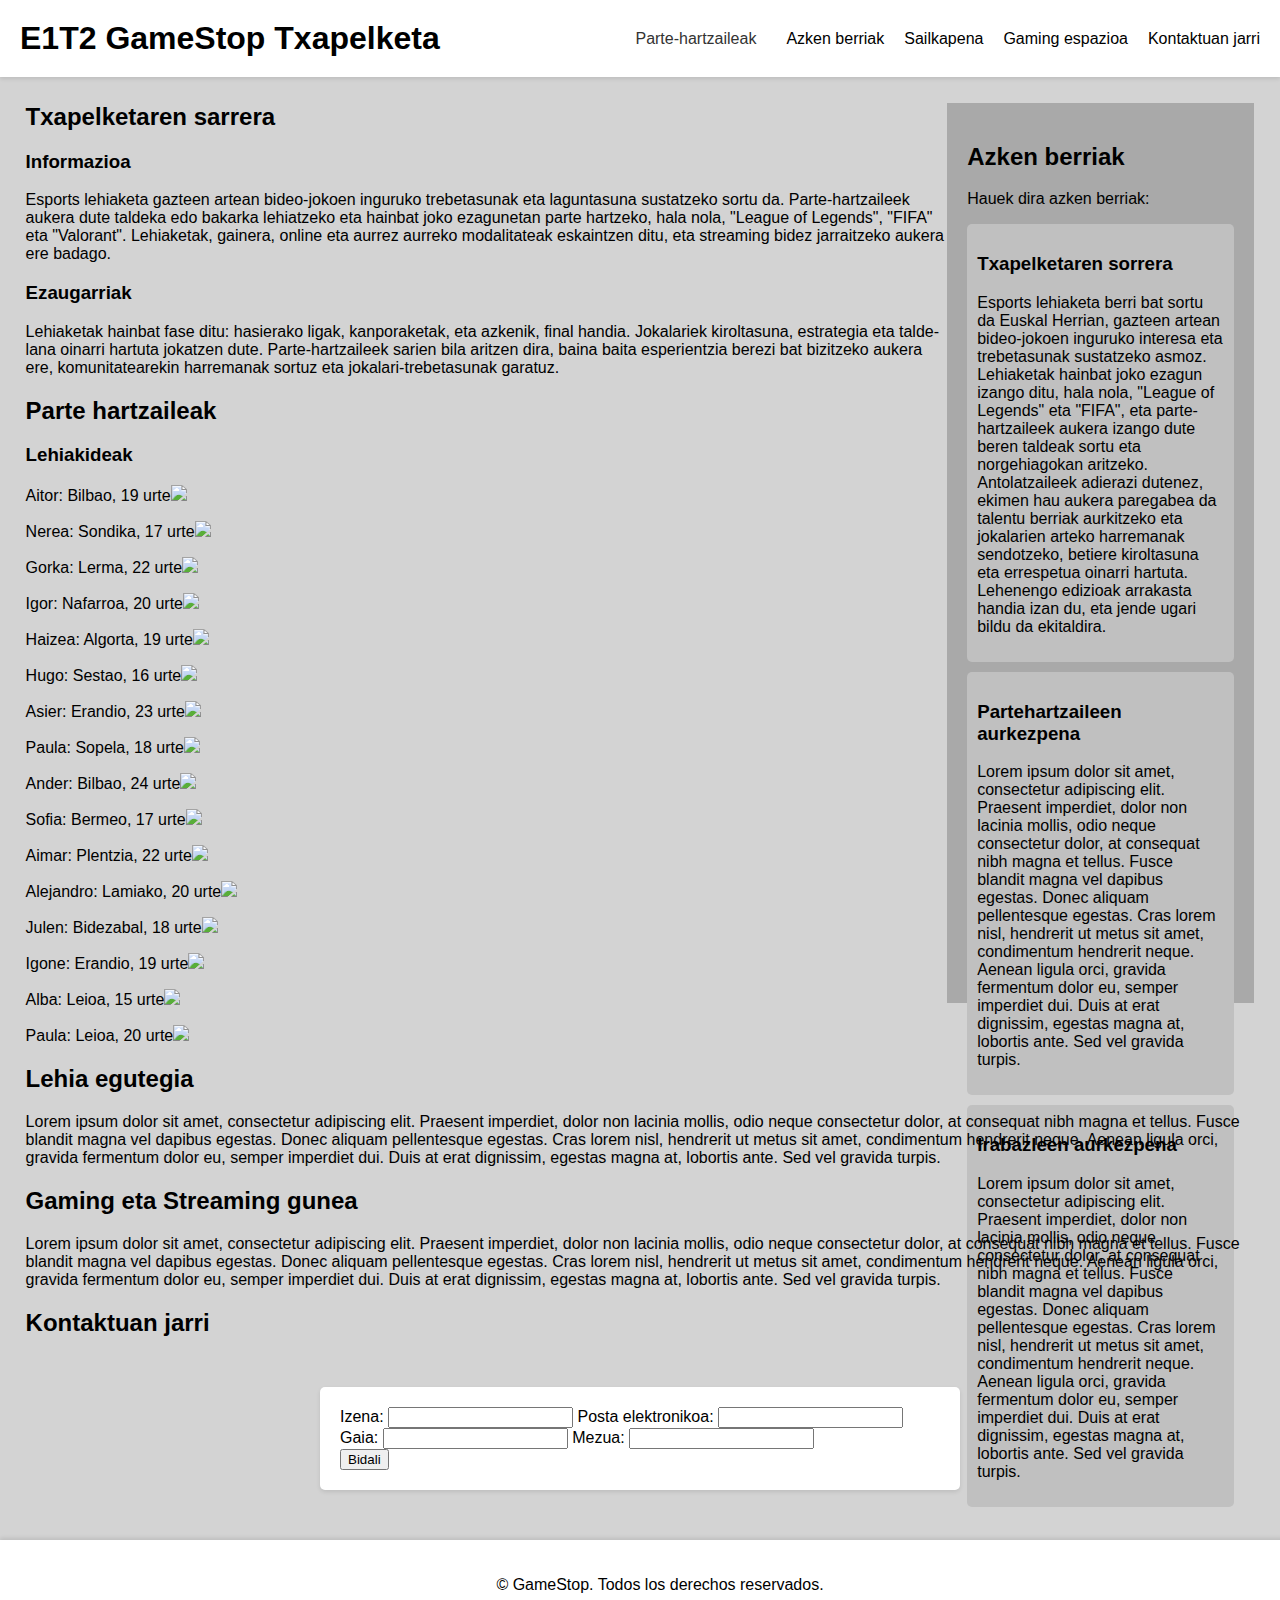
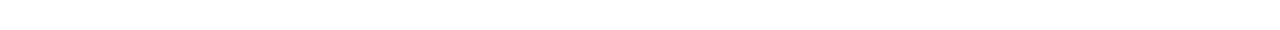
==== commit 2a65cd2b: "fusioa" ====
--- a/index.html
+++ b/index.html
@@ -4,7 +4,7 @@
 <head>
     <meta charset="UTF-8">
     <meta name="viewport" content="width=device-width, initial-scale=1.0">
-    <link rel="stylesheet" src="styles.css" type="text/css">
+    <link rel="stylesheet" href="styles.css" type="text/css">
     <title>E1T2 GameStop Txapelketa</title>
 </head>
 
@@ -13,7 +13,7 @@
         <h1>E1T2 GameStop Txapelketa</h1>
         <nav>
             <ul>
-                <li>Parte-hartzaileak</li>
+                <li><a href="berriak/index.html">Parte-hartzaileak</a></li>
                 <li>Azken berriak</li>
                 <li>Sailkapena</li>
                 <li>Gaming espazioa</li>
@@ -21,99 +21,24 @@
             </ul>
         </nav>
     </header>
-    <aside id="azkenberriak">
-        <h2>Azken berriak</h2>
-        <p>Hauek dira azken berriak:</p>
-        <div class="berria">
-            <h3>Txapelketaren sorrera</h3>
-            <p>Esports lehiaketa berri bat sortu da Euskal Herrian, gazteen artean bideo-jokoen inguruko interesa eta
-                trebetasunak sustatzeko asmoz. Lehiaketak hainbat joko ezagun izango ditu, hala nola, "League of
-                Legends" eta "FIFA", eta parte-hartzaileek aukera izango dute beren taldeak sortu eta norgehiagokan
-                aritzeko. Antolatzaileek adierazi dutenez, ekimen hau aukera paregabea da talentu berriak aurkitzeko eta
-                jokalarien arteko harremanak sendotzeko, betiere kiroltasuna eta errespetua oinarri hartuta. Lehenengo
-                edizioak arrakasta handia izan du, eta jende ugari bildu da ekitaldira.</p>
-        </div>
-        <div class="berria">
-            <h3>Partehartzaileen aurkezpena</h3>
-            <p>Lorem ipsum dolor sit amet, consectetur adipiscing elit. Praesent imperdiet, dolor non lacinia mollis,
-                odio neque consectetur dolor, at consequat nibh magna et tellus. Fusce blandit magna vel dapibus
-                egestas. Donec aliquam pellentesque egestas. Cras lorem nisl, hendrerit ut metus sit amet, condimentum
-                hendrerit neque. Aenean ligula orci, gravida fermentum dolor eu, semper imperdiet dui. Duis at erat
-                dignissim, egestas magna at, lobortis ante. Sed vel gravida turpis.</p>
-        </div>
-        <div class="berria">
-            <h3>Irabazleen aurkezpena</h3>
-            <p>Lorem ipsum dolor sit amet, consectetur adipiscing elit. Praesent imperdiet, dolor non lacinia mollis,
-                odio neque consectetur dolor, at consequat nibh magna et tellus. Fusce blandit magna vel dapibus
-                egestas. Donec aliquam pellentesque egestas. Cras lorem nisl, hendrerit ut metus sit amet, condimentum
-                hendrerit neque. Aenean ligula orci, gravida fermentum dolor eu, semper imperdiet dui. Duis at erat
-                dignissim, egestas magna at, lobortis ante. Sed vel gravida turpis.</p>
-        </div>
-    </aside>
-    <section id="sarrera">
-        <article>
-            <h2>Txapelketaren sarrera</h2>
-            <div class="arrunta">
-                <h3>Informazioa</h3>
-                <p>Esports lehiaketa gazteen artean bideo-jokoen inguruko trebetasunak eta laguntasuna sustatzeko
-                    sortu da. Parte-hartzaileek aukera dute taldeka edo bakarka lehiatzeko eta hainbat joko ezagunetan
-                    parte hartzeko, hala nola, "League of Legends", "FIFA" eta "Valorant". Lehiaketak, gainera, online
-                    eta aurrez aurreko modalitateak eskaintzen ditu, eta streaming bidez jarraitzeko aukera ere badago.
-                </p>
+    <div id="edukia">
+        <aside id="azkenberriak">
+            <h2>Azken berriak</h2>
+            <p>Hauek dira azken berriak:</p>
+            <div class="berria">
+                <h3>Txapelketaren sorrera</h3>
+                <p>Esports lehiaketa berri bat sortu da Euskal Herrian, gazteen artean bideo-jokoen inguruko interesa
+                    eta
+                    trebetasunak sustatzeko asmoz. Lehiaketak hainbat joko ezagun izango ditu, hala nola, "League of
+                    Legends" eta "FIFA", eta parte-hartzaileek aukera izango dute beren taldeak sortu eta norgehiagokan
+                    aritzeko. Antolatzaileek adierazi dutenez, ekimen hau aukera paregabea da talentu berriak aurkitzeko
+                    eta
+                    jokalarien arteko harremanak sendotzeko, betiere kiroltasuna eta errespetua oinarri hartuta.
+                    Lehenengo
+                    edizioak arrakasta handia izan du, eta jende ugari bildu da ekitaldira.</p>
             </div>
-            <div class="arrunta">
-                <h3>Ezaugarriak</h3>
-                <p>Lehiaketak hainbat fase ditu: hasierako ligak, kanporaketak, eta azkenik, final handia. Jokalariek
-                    kiroltasuna, estrategia eta talde-lana oinarri hartuta jokatzen dute. Parte-hartzaileek sarien bila
-                    aritzen dira, baina baita esperientzia berezi bat bizitzeko aukera ere, komunitatearekin harremanak
-                    sortuz eta jokalari-trebetasunak garatuz.</p>
-            </div>
-
-        </article>
-    </section>
-    <section id="partehartzaileak">
-        <article>
-            <h2>Parte hartzaileak</h2>
-            <div class="ph">
-                <h3>Lehiakideak</h3>
-                <p id="aitor">Aitor: Bilbao, 19 urte<img src="images/html/aitor.png"></p>
-                <p id="nerea">Nerea: Sondika, 17 urte<img src="images/html/aitor.png"></p>
-                <p id="gorka">Gorka: Lerma, 22 urte<img src="images/html/aitor.png"></p>
-                <p id="igor">Igor: Nafarroa, 20 urte<img src="images/html/aitor.png"></p>
-                <p id="haizea">Haizea: Algorta, 19 urte<img src="images/html/aitor.png"></p>
-                <p id="hugo">Hugo: Sestao, 16 urte<img src="images/html/aitor.png"></p>
-                <p id="asier">Asier: Erandio, 23 urte<img src="images/html/aitor.png"></p>
-                <p id="paula">Paula: Sopela, 18 urte<img src="images/html/aitor.png"></p>
-                <p id="aitor">Ander: Bilbao, 24 urte<img src="images/html/aitor.png"></p>
-                <p id="nerea">Sofia: Bermeo, 17 urte<img src="images/html/aitor.png"></p>
-                <p id="gorka">Aimar: Plentzia, 22 urte<img src="images/html/aitor.png"></p>
-                <p id="igor">Alejandro: Lamiako, 20 urte<img src="images/html/aitor.png"></p>
-                <p id="haizea">Julen: Bidezabal, 18 urte<img src="images/html/aitor.png"></p>
-                <p id="hugo">Igone: Erandio, 19 urte<img src="images/html/aitor.png"></p>
-                <p id="asier">Alba: Leioa, 15 urte<img src="images/html/aitor.png"></p>
-                <p id="paula">Paula: Leioa, 20 urte<img src="images/html/aitor.png"></p>
-            </div>
-        </article>
-    </section>
-
-    <section id="sailkapena">
-        <article>
-            <h2>Lehia egutegia</h2>
-            <div class="egutegia"></div>
-            <p>Lorem ipsum dolor sit amet, consectetur adipiscing elit. Praesent imperdiet, dolor non lacinia
-                mollis,
-                odio neque consectetur dolor, at consequat nibh magna et tellus. Fusce blandit magna vel dapibus
-                egestas. Donec aliquam pellentesque egestas. Cras lorem nisl, hendrerit ut metus sit amet,
-                condimentum
-                hendrerit neque. Aenean ligula orci, gravida fermentum dolor eu, semper imperdiet dui. Duis at erat
-                dignissim, egestas magna at, lobortis ante. Sed vel gravida turpis.</p>
-
-        </article>
-    </section>
-    <section id="gamingespazioa">
-        <article>
-            <h2>Gaming eta Streaming gunea</h2>
-            <div class="gunea">
+            <div class="berria">
+                <h3>Partehartzaileen aurkezpena</h3>
                 <p>Lorem ipsum dolor sit amet, consectetur adipiscing elit. Praesent imperdiet, dolor non lacinia
                     mollis,
                     odio neque consectetur dolor, at consequat nibh magna et tellus. Fusce blandit magna vel dapibus
@@ -122,40 +47,126 @@
                     hendrerit neque. Aenean ligula orci, gravida fermentum dolor eu, semper imperdiet dui. Duis at erat
                     dignissim, egestas magna at, lobortis ante. Sed vel gravida turpis.</p>
             </div>
+            <div class="berria">
+                <h3>Irabazleen aurkezpena</h3>
+                <p>Lorem ipsum dolor sit amet, consectetur adipiscing elit. Praesent imperdiet, dolor non lacinia
+                    mollis,
+                    odio neque consectetur dolor, at consequat nibh magna et tellus. Fusce blandit magna vel dapibus
+                    egestas. Donec aliquam pellentesque egestas. Cras lorem nisl, hendrerit ut metus sit amet,
+                    condimentum
+                    hendrerit neque. Aenean ligula orci, gravida fermentum dolor eu, semper imperdiet dui. Duis at erat
+                    dignissim, egestas magna at, lobortis ante. Sed vel gravida turpis.</p>
+            </div>
+        </aside>
+        <section id="sarrera">
+            <article>
+                <h2>Txapelketaren sarrera</h2>
+                <div class="arrunta">
+                    <h3>Informazioa</h3>
+                    <p>Esports lehiaketa gazteen artean bideo-jokoen inguruko trebetasunak eta laguntasuna sustatzeko
+                        sortu da. Parte-hartzaileek aukera dute taldeka edo bakarka lehiatzeko eta hainbat joko
+                        ezagunetan
+                        parte hartzeko, hala nola, "League of Legends", "FIFA" eta "Valorant". Lehiaketak, gainera,
+                        online
+                        eta aurrez aurreko modalitateak eskaintzen ditu, eta streaming bidez jarraitzeko aukera ere
+                        badago.
+                    </p>
+                </div>
+                <div class="arrunta">
+                    <h3>Ezaugarriak</h3>
+                    <p>Lehiaketak hainbat fase ditu: hasierako ligak, kanporaketak, eta azkenik, final handia.
+                        Jokalariek
+                        kiroltasuna, estrategia eta talde-lana oinarri hartuta jokatzen dute. Parte-hartzaileek sarien
+                        bila
+                        aritzen dira, baina baita esperientzia berezi bat bizitzeko aukera ere, komunitatearekin
+                        harremanak
+                        sortuz eta jokalari-trebetasunak garatuz.</p>
+                </div>
 
+            </article>
+        </section>
+        <section id="partehartzaileak">
+            <article>
+                <h2>Parte hartzaileak</h2>
+                <div class="ph">
+                    <h3>Lehiakideak</h3>
+                    <p id="aitor">Aitor: Bilbao, 19 urte<img src="images/html/aitor.png"></p>
+                    <p id="nerea">Nerea: Sondika, 17 urte<img src="images/html/aitor.png"></p>
+                    <p id="gorka">Gorka: Lerma, 22 urte<img src="images/html/aitor.png"></p>
+                    <p id="igor">Igor: Nafarroa, 20 urte<img src="images/html/aitor.png"></p>
+                    <p id="haizea">Haizea: Algorta, 19 urte<img src="images/html/aitor.png"></p>
+                    <p id="hugo">Hugo: Sestao, 16 urte<img src="images/html/aitor.png"></p>
+                    <p id="asier">Asier: Erandio, 23 urte<img src="images/html/aitor.png"></p>
+                    <p id="paula">Paula: Sopela, 18 urte<img src="images/html/aitor.png"></p>
+                    <p id="aitor">Ander: Bilbao, 24 urte<img src="images/html/aitor.png"></p>
+                    <p id="nerea">Sofia: Bermeo, 17 urte<img src="images/html/aitor.png"></p>
+                    <p id="gorka">Aimar: Plentzia, 22 urte<img src="images/html/aitor.png"></p>
+                    <p id="igor">Alejandro: Lamiako, 20 urte<img src="images/html/aitor.png"></p>
+                    <p id="haizea">Julen: Bidezabal, 18 urte<img src="images/html/aitor.png"></p>
+                    <p id="hugo">Igone: Erandio, 19 urte<img src="images/html/aitor.png"></p>
+                    <p id="asier">Alba: Leioa, 15 urte<img src="images/html/aitor.png"></p>
+                    <p id="paula">Paula: Leioa, 20 urte<img src="images/html/aitor.png"></p>
+                </div>
+            </article>
+        </section>
 
-        </article>
-    </section>
-    <section id="kontaktua">
-        <article>
-            <h2>Kontaktuan jarri</h2>
-            <div>
-                <form action="/enviar-datos" method="POST">
-                    <label for="izena">Izena:</label>
-                    <input type="text" id="izena" name="izena">
-                    <label for="email">Posta elektronikoa:</label>
-                    <input type="text" id="email" name="email">
-                    <label for="asunto">Asuntoa:</label>
-                    <input type="text" id="asunto" name="asunto">
-                    <label for="mensaje">Mezua:</label>
-                    <input type="text" id="mensaje" name="mensaje">
+        <section id="sailkapena">
+            <article>
+                <h2>Lehia egutegia</h2>
+                <div class="egutegia"></div>
+                <p>Lorem ipsum dolor sit amet, consectetur adipiscing elit. Praesent imperdiet, dolor non lacinia
+                    mollis,
+                    odio neque consectetur dolor, at consequat nibh magna et tellus. Fusce blandit magna vel dapibus
+                    egestas. Donec aliquam pellentesque egestas. Cras lorem nisl, hendrerit ut metus sit amet,
+                    condimentum
+                    hendrerit neque. Aenean ligula orci, gravida fermentum dolor eu, semper imperdiet dui. Duis at erat
+                    dignissim, egestas magna at, lobortis ante. Sed vel gravida turpis.</p>
+
+            </article>
+        </section>
+        <section id="gamingespazioa">
+            <article>
+                <h2>Gaming eta Streaming gunea</h2>
+                <div class="gunea">
+                    <p>Lorem ipsum dolor sit amet, consectetur adipiscing elit. Praesent imperdiet, dolor non lacinia
+                        mollis,
+                        odio neque consectetur dolor, at consequat nibh magna et tellus. Fusce blandit magna vel dapibus
+                        egestas. Donec aliquam pellentesque egestas. Cras lorem nisl, hendrerit ut metus sit amet,
+                        condimentum
+                        hendrerit neque. Aenean ligula orci, gravida fermentum dolor eu, semper imperdiet dui. Duis at
+                        erat
+                        dignissim, egestas magna at, lobortis ante. Sed vel gravida turpis.</p>
+
+                </div>
+
+            </article>
+        </section>
+        <section id="kontaktua">
+            <article>
+                <h2>Kontaktuan jarri</h2>
+                <div>
+                    <form action="/enviar-datos" method="POST">
+                        <label for="izena">Izena:</label>
+                        <input type="text" id="izena" name="izena">
+                        <label for="email">Posta elektronikoa:</label>
+                        <input type="text" id="email" name="email">
+                        <label for="gaia">Gaia:</label>
+                        <input type="text" id="gaia" name="gaia">
+                        <label for="mezua">Mezua:</label>
+                        <input type="text" id="mezua" name="mezua">
+                        <div class="botoia">
+                            <input type="submit" value="Bidali">
+                        </div>
+                    </form>
+
+                </div>
 
 
 
-                </form>
+            </article>
+        </section>
 
-            </div>
-            <div class="botoia">
-                <input type="submit" value="Bidali">
-            </div>
-
-
-        </article>
-    </section>
-
-
-
-
+    </div>
     <footer>
         <p>&copy GameStop. Todos los derechos reservados.</p>
     </footer>
--- a/styles.css
+++ b/styles.css
@@ -0,0 +1,85 @@
+body {
+    background-color: #d3d3d3;
+    font-family: Arial, sans-serif;
+    margin: 0;
+    padding: 0;
+}
+
+#edukia {
+    margin: 2%;
+}
+
+header {
+    display: flex;
+    justify-content: space-between;
+    align-items: center;
+    padding: 20px;
+    background-color: #fff;
+    box-shadow: 0 2px 4px rgba(0, 0, 0, 0.1);
+}
+
+header h1 {
+    margin: 0;
+}
+
+nav ul {
+    list-style: none;
+    margin: 0;
+    padding: 0;
+    display: flex;
+    gap: 20px;
+}
+
+nav ul li {
+    display: inline;
+}
+
+nav ul li a {
+    text-decoration: none;
+    color: #333;
+    padding: 10px;
+    transition: all 0.3s ease;
+}
+
+nav ul li a:hover {
+    background-color: #f0f0f0;
+
+    padding: 15px;
+    border-radius: 5px;
+}
+
+aside {
+    background-color: #a9a9a9;
+    padding: 20px;
+    float: right;
+    width: 25%;
+    height: 100vh;
+    box-sizing: border-box;
+}
+
+.berria {
+    background-color: #c0c0c0;
+    padding: 10px;
+    margin-bottom: 10px;
+    border-radius: 5px;
+}
+
+form {
+    max-width: 600px;
+    margin: 50px auto;
+    background-color: #fff;
+    padding: 20px;
+    border-radius: 5px;
+    box-shadow: 0 2px 4px rgba(0, 0, 0, 0.1);
+}
+
+/* Estilo del footer */
+footer {
+    text-align: center;
+    padding: 20px;
+    background-color: #fff;
+    position: relative;
+    bottom: 0;
+    width: 100%;
+    box-shadow: 0 -2px 4px rgba(0, 0, 0, 0.1);
+}
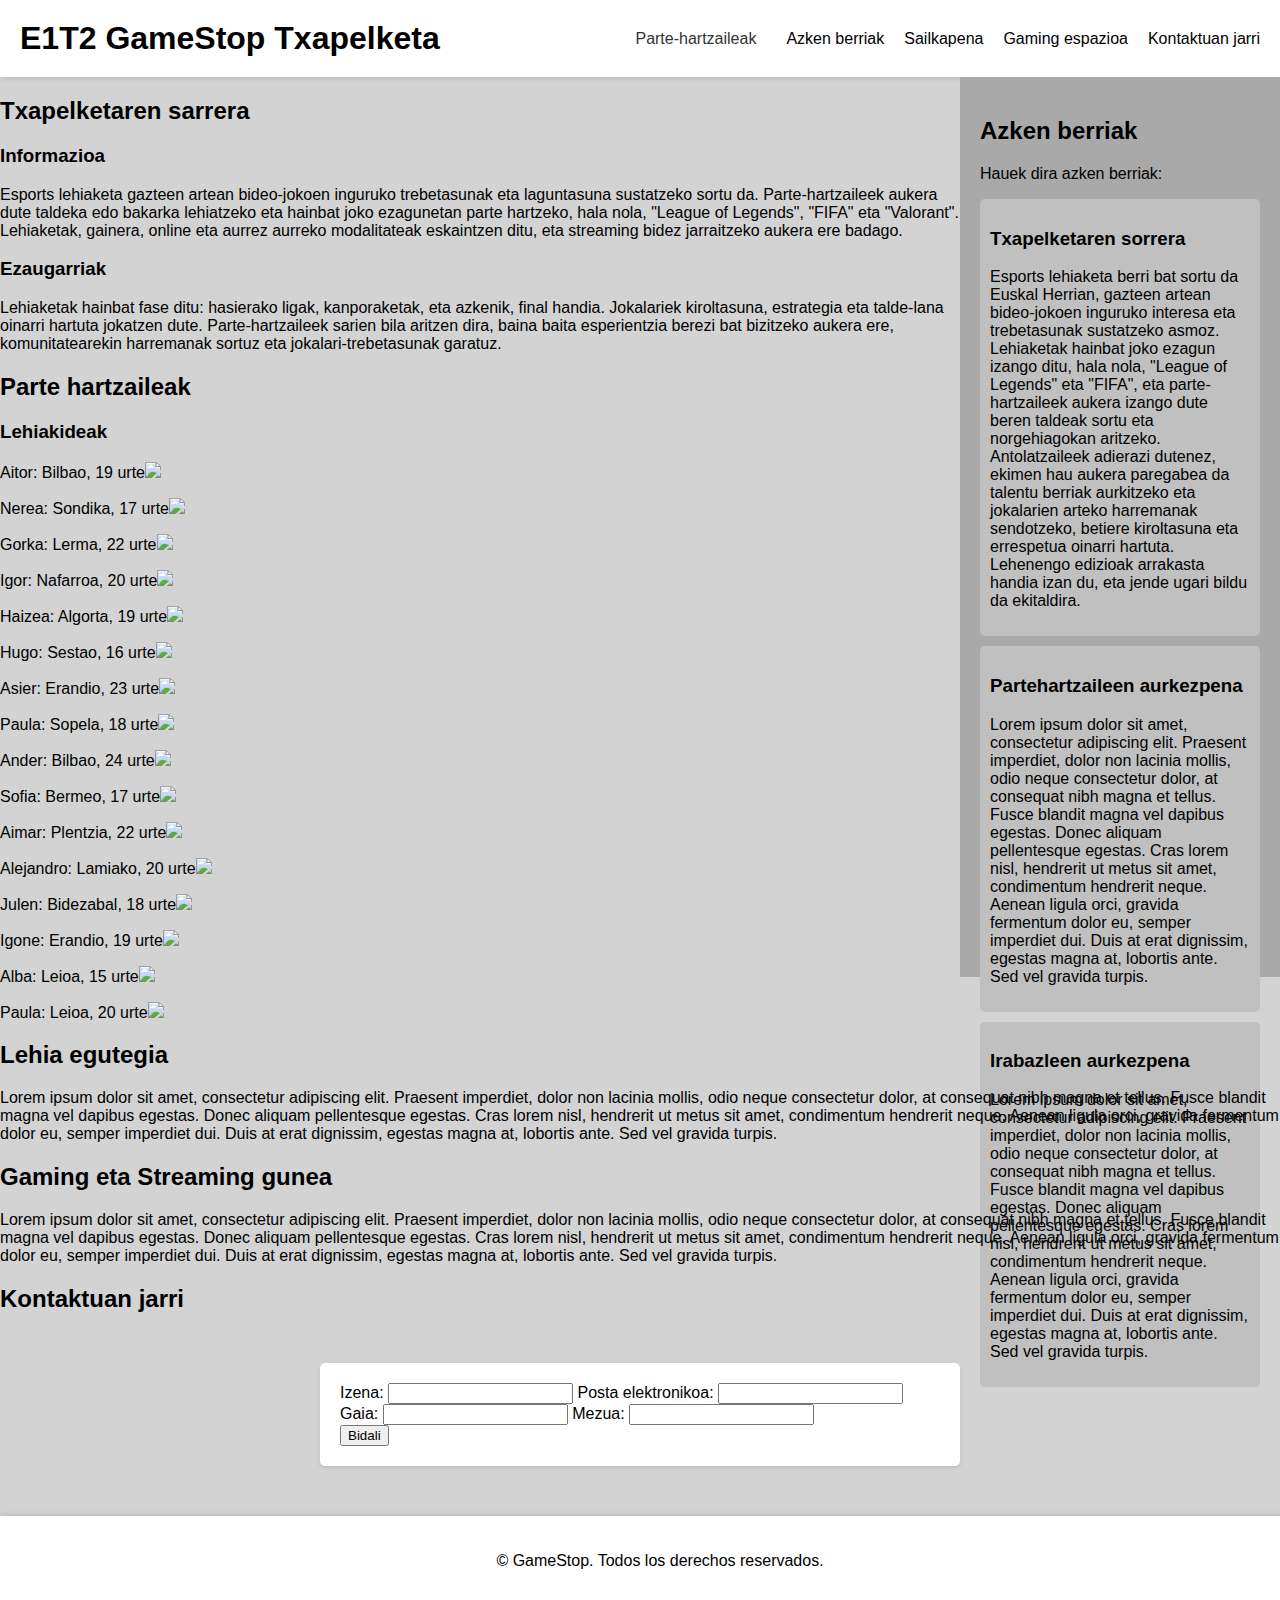
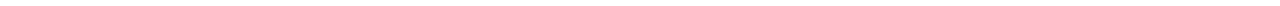
==== commit 2691b58a: "fusioa2" ====
--- a/index.html
+++ b/index.html
@@ -21,7 +21,6 @@
             </ul>
         </nav>
     </header>
-    <div id="edukia">
         <aside id="azkenberriak">
             <h2>Azken berriak</h2>
             <p>Hauek dira azken berriak:</p>
@@ -166,7 +165,6 @@
             </article>
         </section>
 
-    </div>
     <footer>
         <p>&copy GameStop. Todos los derechos reservados.</p>
     </footer>
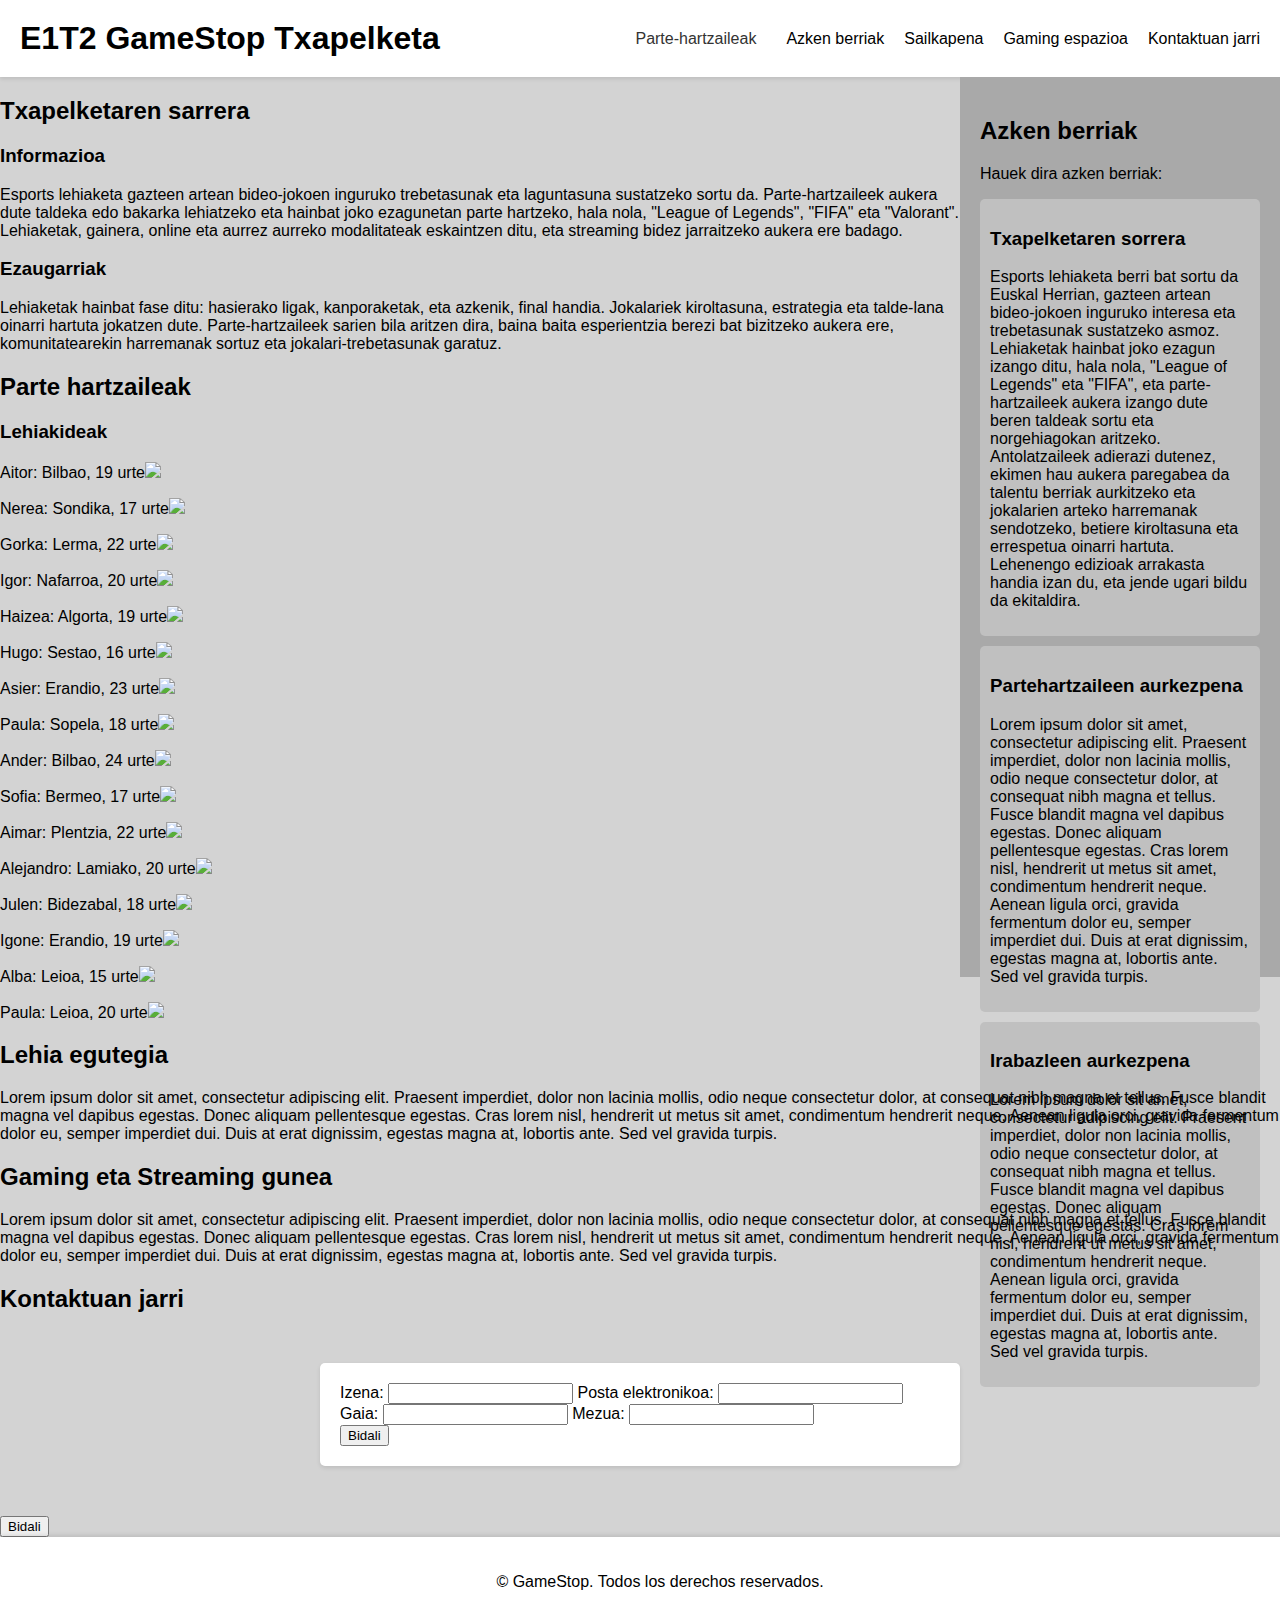
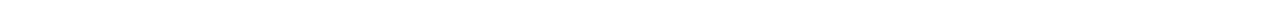
==== commit d3434588: "Merge branch 'main' into gorka" ====
--- a/index.html
+++ b/index.html
@@ -21,149 +21,139 @@
             </ul>
         </nav>
     </header>
-        <aside id="azkenberriak">
-            <h2>Azken berriak</h2>
-            <p>Hauek dira azken berriak:</p>
-            <div class="berria">
-                <h3>Txapelketaren sorrera</h3>
-                <p>Esports lehiaketa berri bat sortu da Euskal Herrian, gazteen artean bideo-jokoen inguruko interesa
-                    eta
-                    trebetasunak sustatzeko asmoz. Lehiaketak hainbat joko ezagun izango ditu, hala nola, "League of
-                    Legends" eta "FIFA", eta parte-hartzaileek aukera izango dute beren taldeak sortu eta norgehiagokan
-                    aritzeko. Antolatzaileek adierazi dutenez, ekimen hau aukera paregabea da talentu berriak aurkitzeko
-                    eta
-                    jokalarien arteko harremanak sendotzeko, betiere kiroltasuna eta errespetua oinarri hartuta.
-                    Lehenengo
-                    edizioak arrakasta handia izan du, eta jende ugari bildu da ekitaldira.</p>
+    <aside id="azkenberriak">
+        <h2>Azken berriak</h2>
+        <p>Hauek dira azken berriak:</p>
+        <div class="berria">
+            <h3>Txapelketaren sorrera</h3>
+            <p>Esports lehiaketa berri bat sortu da Euskal Herrian, gazteen artean bideo-jokoen inguruko interesa eta
+                trebetasunak sustatzeko asmoz. Lehiaketak hainbat joko ezagun izango ditu, hala nola, "League of
+                Legends" eta "FIFA", eta parte-hartzaileek aukera izango dute beren taldeak sortu eta norgehiagokan
+                aritzeko. Antolatzaileek adierazi dutenez, ekimen hau aukera paregabea da talentu berriak aurkitzeko eta
+                jokalarien arteko harremanak sendotzeko, betiere kiroltasuna eta errespetua oinarri hartuta. Lehenengo
+                edizioak arrakasta handia izan du, eta jende ugari bildu da ekitaldira.</p>
+        </div>
+        <div class="berria">
+            <h3>Partehartzaileen aurkezpena</h3>
+            <p>Lorem ipsum dolor sit amet, consectetur adipiscing elit. Praesent imperdiet, dolor non lacinia
+                mollis, odio neque consectetur dolor, at consequat nibh magna et tellus. Fusce blandit magna vel dapibus
+                egestas. Donec aliquam pellentesque egestas. Cras lorem nisl, hendrerit ut metus sit amet,
+                condimentum
+                hendrerit neque. Aenean ligula orci, gravida fermentum dolor eu, semper imperdiet dui. Duis at erat
+                dignissim, egestas magna at, lobortis ante. Sed vel gravida turpis.</p>
+        </div>
+        <div class="berria">
+            <h3>Irabazleen aurkezpena</h3>
+            <p>Lorem ipsum dolor sit amet, consectetur adipiscing elit. Praesent imperdiet, dolor non lacinia
+                mollis,
+                odio neque consectetur dolor, at consequat nibh magna et tellus. Fusce blandit magna vel dapibus
+                egestas. Donec aliquam pellentesque egestas. Cras lorem nisl, hendrerit ut metus sit amet,
+                condimentum
+                hendrerit neque. Aenean ligula orci, gravida fermentum dolor eu, semper imperdiet dui. Duis at erat
+                dignissim, egestas magna at, lobortis ante. Sed vel gravida turpis.</p>
+        </div>
+    </aside>
+    <section id="sarrera">
+        <article>
+            <h2>Txapelketaren sarrera</h2>
+            <div class="arrunta">
+                <h3>Informazioa</h3>
+                <p>Esports lehiaketa gazteen artean bideo-jokoen inguruko trebetasunak eta laguntasuna sustatzeko
+                    sortu da. Parte-hartzaileek aukera dute taldeka edo bakarka lehiatzeko eta hainbat joko ezagunetan
+                    parte hartzeko, hala nola, "League of Legends", "FIFA" eta "Valorant". Lehiaketak, gainera, online
+                    eta aurrez aurreko modalitateak eskaintzen ditu, eta streaming bidez jarraitzeko aukera ere badago.
+                </p>
             </div>
-            <div class="berria">
-                <h3>Partehartzaileen aurkezpena</h3>
+            <div class="arrunta">
+                <h3>Ezaugarriak</h3>
+                <p>Lehiaketak hainbat fase ditu: hasierako ligak, kanporaketak, eta azkenik, final handia. Jokalariek
+                    kiroltasuna, estrategia eta talde-lana oinarri hartuta jokatzen dute. Parte-hartzaileek sarien bila
+                    aritzen dira, baina baita esperientzia berezi bat bizitzeko aukera ere, komunitatearekin harremanak
+                    sortuz eta jokalari-trebetasunak garatuz.</p>
+            </div>
+
+        </article>
+    </section>
+    <section id="partehartzaileak">
+        <article>
+            <h2>Parte hartzaileak</h2>
+            <div class="ph">
+                <h3>Lehiakideak</h3>
+                <p id="aitor">Aitor: Bilbao, 19 urte<img src="images/html/aitor.png"></p>
+                <p id="nerea">Nerea: Sondika, 17 urte<img src="images/html/aitor.png"></p>
+                <p id="gorka">Gorka: Lerma, 22 urte<img src="images/html/aitor.png"></p>
+                <p id="igor">Igor: Nafarroa, 20 urte<img src="images/html/aitor.png"></p>
+                <p id="haizea">Haizea: Algorta, 19 urte<img src="images/html/aitor.png"></p>
+                <p id="hugo">Hugo: Sestao, 16 urte<img src="images/html/aitor.png"></p>
+                <p id="asier">Asier: Erandio, 23 urte<img src="images/html/aitor.png"></p>
+                <p id="paula">Paula: Sopela, 18 urte<img src="images/html/aitor.png"></p>
+                <p id="aitor">Ander: Bilbao, 24 urte<img src="images/html/aitor.png"></p>
+                <p id="nerea">Sofia: Bermeo, 17 urte<img src="images/html/aitor.png"></p>
+                <p id="gorka">Aimar: Plentzia, 22 urte<img src="images/html/aitor.png"></p>
+                <p id="igor">Alejandro: Lamiako, 20 urte<img src="images/html/aitor.png"></p>
+                <p id="haizea">Julen: Bidezabal, 18 urte<img src="images/html/aitor.png"></p>
+                <p id="hugo">Igone: Erandio, 19 urte<img src="images/html/aitor.png"></p>
+                <p id="asier">Alba: Leioa, 15 urte<img src="images/html/aitor.png"></p>
+                <p id="paula">Paula: Leioa, 20 urte<img src="images/html/aitor.png"></p>
+            </div>
+        </article>
+    </section>
+
+    <section id="sailkapena">
+        <article>
+            <h2>Lehia egutegia</h2>
+            <div class="egutegia"></div>
+            <p>Lorem ipsum dolor sit amet, consectetur adipiscing elit. Praesent imperdiet, dolor non lacinia
+                mollis,
+                odio neque consectetur dolor, at consequat nibh magna et tellus. Fusce blandit magna vel dapibus
+                egestas. Donec aliquam pellentesque egestas. Cras lorem nisl, hendrerit ut metus sit amet,
+                condimentum
+                hendrerit neque. Aenean ligula orci, gravida fermentum dolor eu, semper imperdiet dui. Duis at erat
+                dignissim, egestas magna at, lobortis ante. Sed vel gravida turpis.</p>
+
+        </article>
+    </section>
+    <section id="gamingespazioa">
+        <article>
+            <h2>Gaming eta Streaming gunea</h2>
+            <div class="gunea">
                 <p>Lorem ipsum dolor sit amet, consectetur adipiscing elit. Praesent imperdiet, dolor non lacinia
                     mollis,
                     odio neque consectetur dolor, at consequat nibh magna et tellus. Fusce blandit magna vel dapibus
                     egestas. Donec aliquam pellentesque egestas. Cras lorem nisl, hendrerit ut metus sit amet,
-                    condimentum
-                    hendrerit neque. Aenean ligula orci, gravida fermentum dolor eu, semper imperdiet dui. Duis at erat
-                    dignissim, egestas magna at, lobortis ante. Sed vel gravida turpis.</p>
+                    condimentum hendrerit neque. Aenean ligula orci, gravida fermentum dolor eu, semper imperdiet dui. Duis at
+                    erat dignissim, egestas magna at, lobortis ante. Sed vel gravida turpis.</p>
             </div>
-            <div class="berria">
-                <h3>Irabazleen aurkezpena</h3>
-                <p>Lorem ipsum dolor sit amet, consectetur adipiscing elit. Praesent imperdiet, dolor non lacinia
-                    mollis,
-                    odio neque consectetur dolor, at consequat nibh magna et tellus. Fusce blandit magna vel dapibus
-                    egestas. Donec aliquam pellentesque egestas. Cras lorem nisl, hendrerit ut metus sit amet,
-                    condimentum
-                    hendrerit neque. Aenean ligula orci, gravida fermentum dolor eu, semper imperdiet dui. Duis at erat
-                    dignissim, egestas magna at, lobortis ante. Sed vel gravida turpis.</p>
+        </article>
+    </section>
+    <section id="kontaktua">
+        <article>
+            <h2>Kontaktuan jarri</h2>
+            <div>
+                <form action="/enviar-datos" method="POST">
+                    <label for="izena">Izena:</label>
+                    <input type="text" id="izena" name="izena">
+                    <label for="email">Posta elektronikoa:</label>
+                    <input type="text" id="email" name="email">
+                    <label for="gaia">Gaia:</label>
+                    <input type="text" id="gaia" name="gaia">
+                    <label for="mezua">Mezua:</label>
+                    <input type="text" id="mezua" name="mezua">
+                    <div class="botoia">
+                        <input type="submit" value="Bidali">
+                    </div>
+
+                </form>
+
             </div>
-        </aside>
-        <section id="sarrera">
-            <article>
-                <h2>Txapelketaren sarrera</h2>
-                <div class="arrunta">
-                    <h3>Informazioa</h3>
-                    <p>Esports lehiaketa gazteen artean bideo-jokoen inguruko trebetasunak eta laguntasuna sustatzeko
-                        sortu da. Parte-hartzaileek aukera dute taldeka edo bakarka lehiatzeko eta hainbat joko
-                        ezagunetan
-                        parte hartzeko, hala nola, "League of Legends", "FIFA" eta "Valorant". Lehiaketak, gainera,
-                        online
-                        eta aurrez aurreko modalitateak eskaintzen ditu, eta streaming bidez jarraitzeko aukera ere
-                        badago.
-                    </p>
-                </div>
-                <div class="arrunta">
-                    <h3>Ezaugarriak</h3>
-                    <p>Lehiaketak hainbat fase ditu: hasierako ligak, kanporaketak, eta azkenik, final handia.
-                        Jokalariek
-                        kiroltasuna, estrategia eta talde-lana oinarri hartuta jokatzen dute. Parte-hartzaileek sarien
-                        bila
-                        aritzen dira, baina baita esperientzia berezi bat bizitzeko aukera ere, komunitatearekin
-                        harremanak
-                        sortuz eta jokalari-trebetasunak garatuz.</p>
-                </div>
-
-            </article>
-        </section>
-        <section id="partehartzaileak">
-            <article>
-                <h2>Parte hartzaileak</h2>
-                <div class="ph">
-                    <h3>Lehiakideak</h3>
-                    <p id="aitor">Aitor: Bilbao, 19 urte<img src="images/html/aitor.png"></p>
-                    <p id="nerea">Nerea: Sondika, 17 urte<img src="images/html/aitor.png"></p>
-                    <p id="gorka">Gorka: Lerma, 22 urte<img src="images/html/aitor.png"></p>
-                    <p id="igor">Igor: Nafarroa, 20 urte<img src="images/html/aitor.png"></p>
-                    <p id="haizea">Haizea: Algorta, 19 urte<img src="images/html/aitor.png"></p>
-                    <p id="hugo">Hugo: Sestao, 16 urte<img src="images/html/aitor.png"></p>
-                    <p id="asier">Asier: Erandio, 23 urte<img src="images/html/aitor.png"></p>
-                    <p id="paula">Paula: Sopela, 18 urte<img src="images/html/aitor.png"></p>
-                    <p id="aitor">Ander: Bilbao, 24 urte<img src="images/html/aitor.png"></p>
-                    <p id="nerea">Sofia: Bermeo, 17 urte<img src="images/html/aitor.png"></p>
-                    <p id="gorka">Aimar: Plentzia, 22 urte<img src="images/html/aitor.png"></p>
-                    <p id="igor">Alejandro: Lamiako, 20 urte<img src="images/html/aitor.png"></p>
-                    <p id="haizea">Julen: Bidezabal, 18 urte<img src="images/html/aitor.png"></p>
-                    <p id="hugo">Igone: Erandio, 19 urte<img src="images/html/aitor.png"></p>
-                    <p id="asier">Alba: Leioa, 15 urte<img src="images/html/aitor.png"></p>
-                    <p id="paula">Paula: Leioa, 20 urte<img src="images/html/aitor.png"></p>
-                </div>
-            </article>
-        </section>
-
-        <section id="sailkapena">
-            <article>
-                <h2>Lehia egutegia</h2>
-                <div class="egutegia"></div>
-                <p>Lorem ipsum dolor sit amet, consectetur adipiscing elit. Praesent imperdiet, dolor non lacinia
-                    mollis,
-                    odio neque consectetur dolor, at consequat nibh magna et tellus. Fusce blandit magna vel dapibus
-                    egestas. Donec aliquam pellentesque egestas. Cras lorem nisl, hendrerit ut metus sit amet,
-                    condimentum
-                    hendrerit neque. Aenean ligula orci, gravida fermentum dolor eu, semper imperdiet dui. Duis at erat
-                    dignissim, egestas magna at, lobortis ante. Sed vel gravida turpis.</p>
-
-            </article>
-        </section>
-        <section id="gamingespazioa">
-            <article>
-                <h2>Gaming eta Streaming gunea</h2>
-                <div class="gunea">
-                    <p>Lorem ipsum dolor sit amet, consectetur adipiscing elit. Praesent imperdiet, dolor non lacinia
-                        mollis,
-                        odio neque consectetur dolor, at consequat nibh magna et tellus. Fusce blandit magna vel dapibus
-                        egestas. Donec aliquam pellentesque egestas. Cras lorem nisl, hendrerit ut metus sit amet,
-                        condimentum
-                        hendrerit neque. Aenean ligula orci, gravida fermentum dolor eu, semper imperdiet dui. Duis at
-                        erat
-                        dignissim, egestas magna at, lobortis ante. Sed vel gravida turpis.</p>
-
-                </div>
-
-            </article>
-        </section>
-        <section id="kontaktua">
-            <article>
-                <h2>Kontaktuan jarri</h2>
-                <div>
-                    <form action="/enviar-datos" method="POST">
-                        <label for="izena">Izena:</label>
-                        <input type="text" id="izena" name="izena">
-                        <label for="email">Posta elektronikoa:</label>
-                        <input type="text" id="email" name="email">
-                        <label for="gaia">Gaia:</label>
-                        <input type="text" id="gaia" name="gaia">
-                        <label for="mezua">Mezua:</label>
-                        <input type="text" id="mezua" name="mezua">
-                        <div class="botoia">
-                            <input type="submit" value="Bidali">
-                        </div>
-                    </form>
-
-                </div>
+            <div class="botoia">
+                <input type="submit" value="Bidali">
+            </div>
 
 
 
-            </article>
-        </section>
+        </article>
+    </section>
 
     <footer>
         <p>&copy GameStop. Todos los derechos reservados.</p>
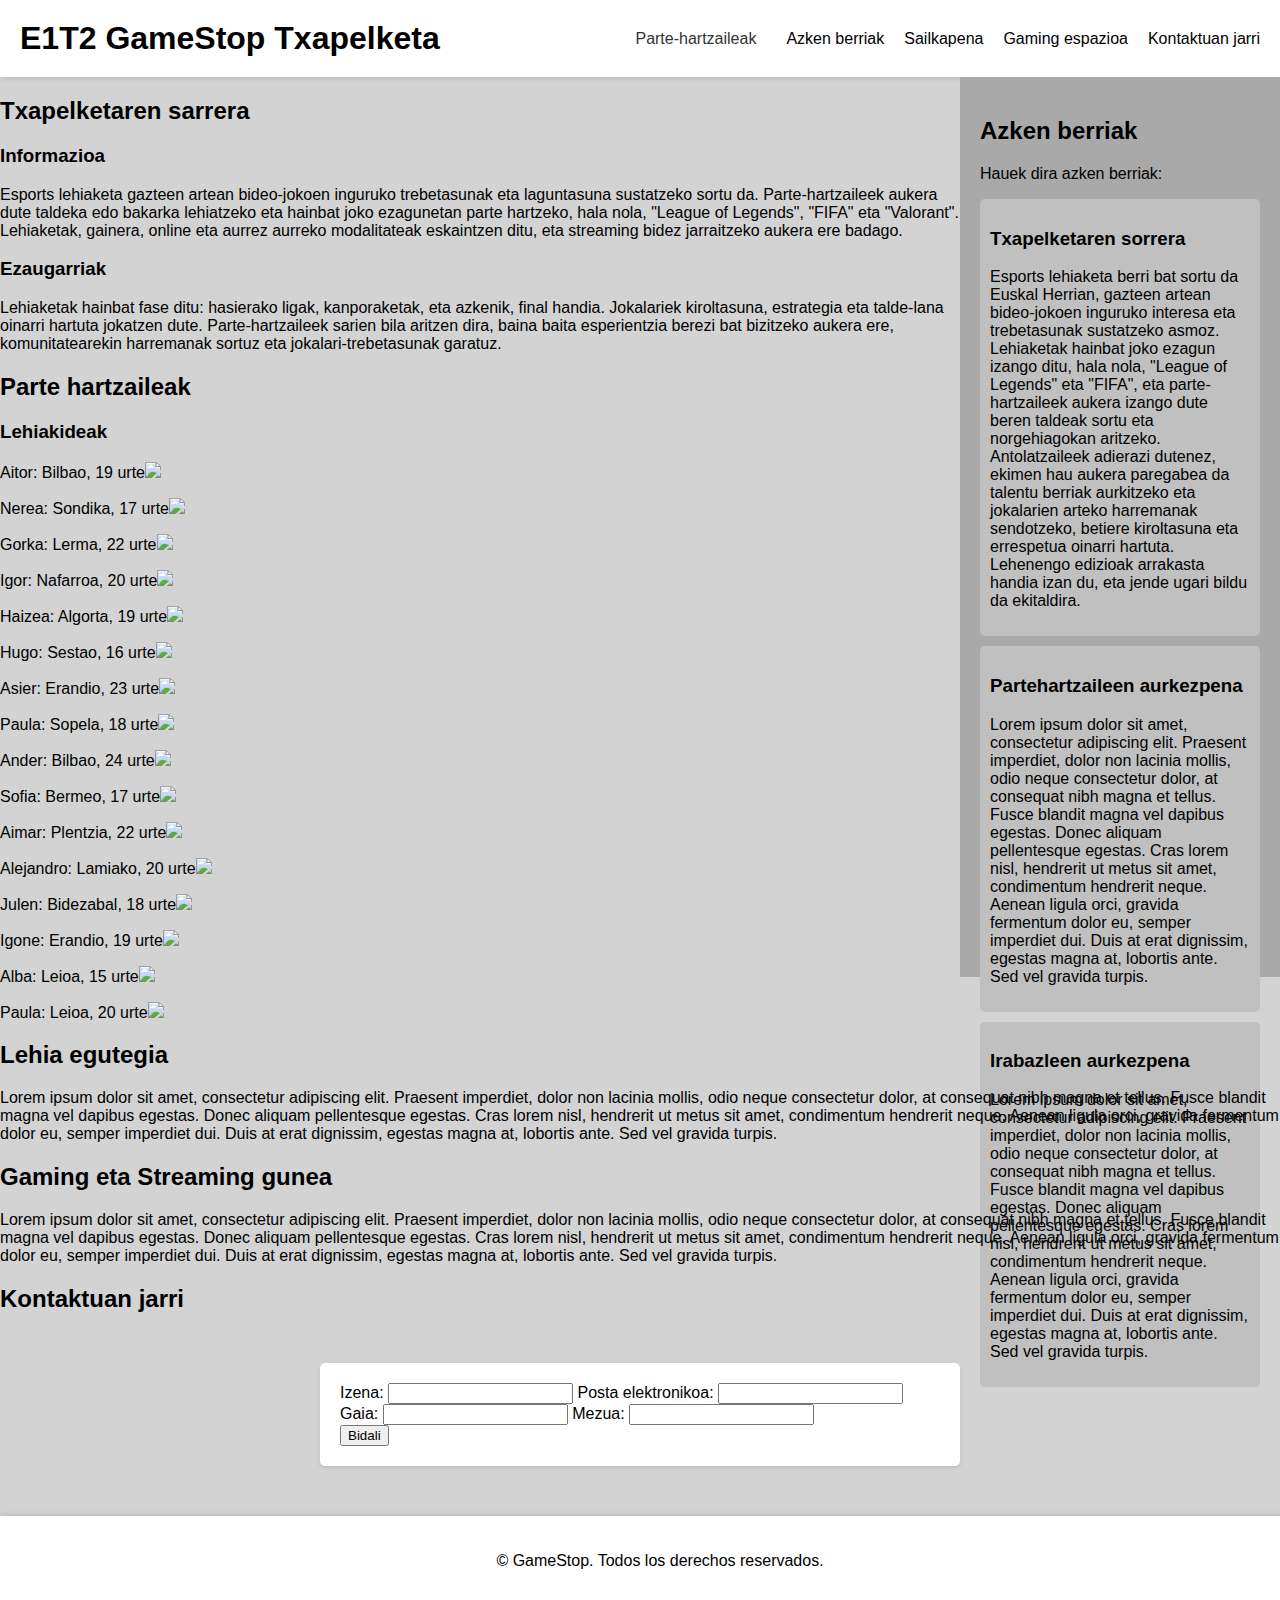
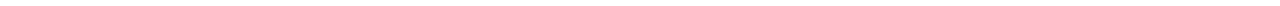
==== commit 2bfbcd06: "Update index.html" ====
--- a/index.html
+++ b/index.html
@@ -142,16 +142,8 @@
                     <div class="botoia">
                         <input type="submit" value="Bidali">
                     </div>
-
                 </form>
-
             </div>
-            <div class="botoia">
-                <input type="submit" value="Bidali">
-            </div>
-
-
-
         </article>
     </section>
 
@@ -160,4 +152,4 @@
     </footer>
 </body>
 
-</html>+</html>
